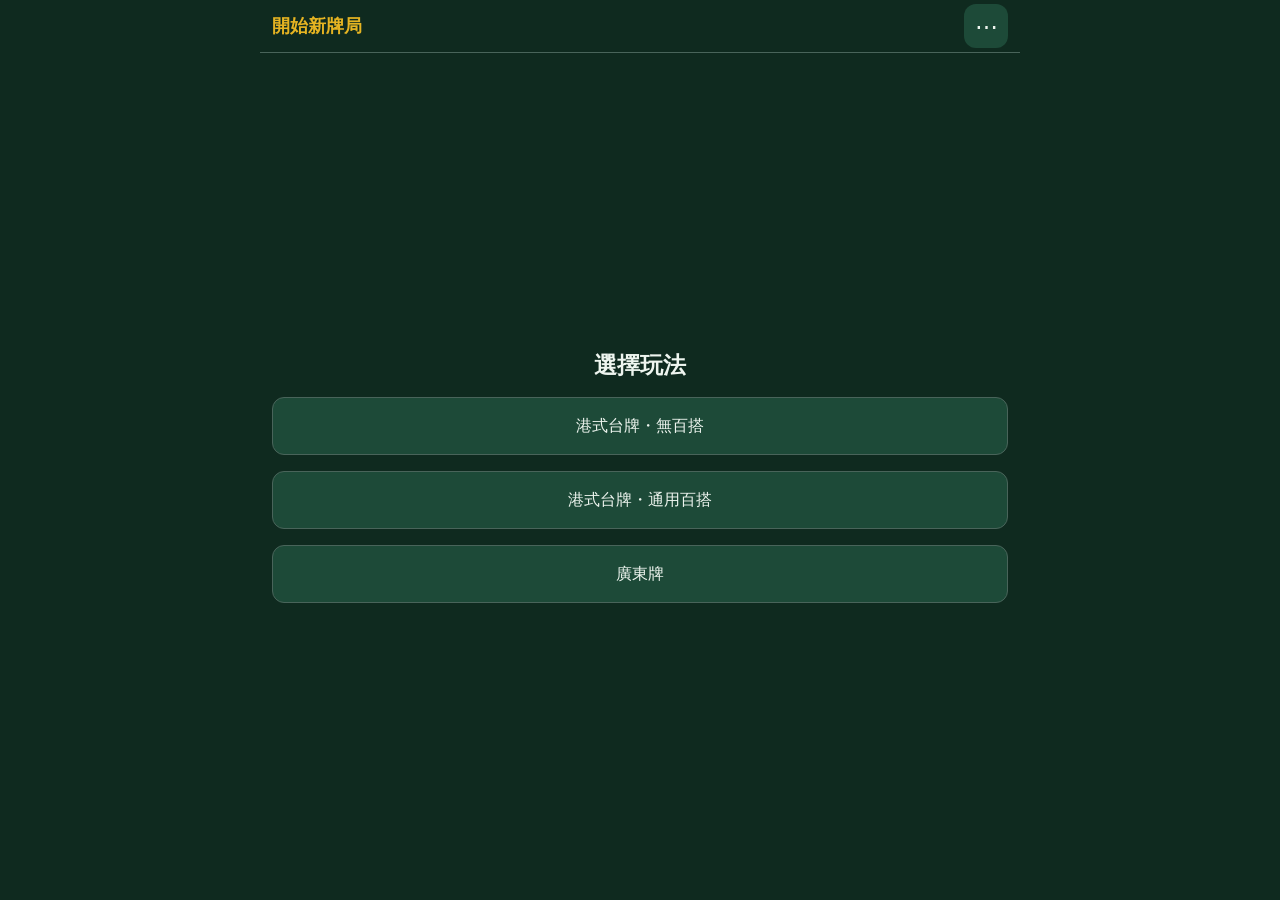
==== mockup.html @ 0c6d35fb "Add files via upload" ====
<!doctype html>
<html lang="zh-Hant">
<head>
  <meta charset="utf-8">
  <meta name="viewport" content="width=device-width, initial-scale=1, viewport-fit=cover">
  <meta name="theme-color" content="#0f2a1f">
  <title>麻雀計番</title>
  <link rel="stylesheet" href="mockup.css?v=2.0.11">
  <script defer src="mj-core.js"></script>
  <script defer src="engine.js"></script>
  <script defer src="engine2.js"></script>
  <script defer src="engine4.js"></script>
  <script defer src="engine_hk.js"></script>
  <script defer src="engine_wild.js"></script>
  <script defer src="mockup.js?v=2.0.11"></script>
  <link rel="manifest" href="manifest.json?v=2.0.11">
  <link rel="apple-touch-icon" href="icon-192.png?v=2">
  <meta name="apple-mobile-web-app-title" content="麻雀計番">
  <meta name="apple-mobile-web-app-capable" content="yes">
  <meta name="apple-mobile-web-app-status-bar-style" content="black-translucent">
</head>
<body>
  <div id="app"></div>
  <div id="toast" role="status" aria-live="polite"></div>
  <noscript>請啟用 JavaScript 以使用麻雀計番。</noscript>
</body>
</html>
---- mockup.css ----
@charset "UTF-8";
/* 2.0-test.4: fixed frame, compact table editor, original all-suits tile entry. */
:root{color-scheme:dark;background-color:#0f2a1f;--bg:#0f2a1f;--card:#16382b;--card2:#102a20;--btn:#1d4a38;--btn2:#29513f;--bd:#42614e;--acc:#e6b422;--onacc:#201b0a;--nav:#081b13;--positive:#83db98;--negative:#ff9095;--safe-top:env(safe-area-inset-top,0px);--safe-bottom:env(safe-area-inset-bottom,0px);--header-h:calc(52px + var(--safe-top));--bottom-nav-h:calc(52px + max(16px,var(--safe-bottom)));--ui-gap:8px;font-family:-apple-system,BlinkMacSystemFont,"PingFang TC","Microsoft JhengHei",sans-serif;font-size:16px}
*{box-sizing:border-box}html,body{margin:0;width:100%;height:100dvh;background:var(--bg);color:#eef5ef}body{overflow:hidden;overscroll-behavior:none}button,input,select,textarea{font:inherit}button{min-height:44px;min-width:44px;padding:8px 12px;border:1px solid var(--bd);border-radius:12px;background:var(--btn);color:inherit;line-height:1.25;touch-action:manipulation;cursor:pointer}button.primary,button.on{background:var(--acc)!important;color:var(--onacc)!important;border-color:var(--acc)!important;font-weight:700}button.danger{color:var(--negative);border-color:#87504d}button:disabled{opacity:.35;cursor:default}button:focus-visible,input:focus-visible,select:focus-visible{outline:2px solid var(--acc);outline-offset:2px}input:not([type=checkbox]):not([type=radio]),select,textarea{width:100%;min-width:0;min-height:44px;padding:8px;border:1px solid var(--bd);border-radius:9px;background:var(--card2);color:inherit;font-size:16px}input[type=checkbox],input[type=radio]{width:22px;height:22px;accent-color:var(--acc);flex:none}label{display:flex;flex-direction:column;gap:5px;font-size:14px;min-width:0}h1,h2,h3,p{margin:0}h1{font-size:20px}h2{font-size:23px}h3{font-size:18px}p{line-height:1.35}small,.hint{color:#adc4b5;font-size:12px;line-height:1.35}a{color:var(--acc)}[hidden]{display:none!important}.pos,.positive{color:var(--positive)}.neg,.negative{color:var(--negative)}.warn{padding:8px;border-radius:9px;background:#4e2126;color:#ffccd0}.card,.note{padding:9px;border:1px solid var(--bd);border-radius:12px;background:var(--card);margin:0}.grid2{display:grid;grid-template-columns:repeat(2,minmax(0,1fr));gap:8px}.grid2>*{min-width:0}.btnrow{display:flex;gap:8px;flex-wrap:wrap;margin:0}.btnrow>button{flex:1;min-width:0}.seg{display:flex;gap:8px}.seg button{flex:1;min-width:0}.row,.tiles{display:flex;flex-wrap:wrap;gap:3px}.tr{padding:9px;background:var(--card);border-radius:10px;margin:4px 0;font-size:14px}.tr button{font-size:13px}.status{padding:8px;font-size:14px;color:var(--acc)}.prev{display:grid;grid-template-columns:repeat(4,minmax(0,1fr));gap:3px;padding:9px 4px;background:var(--card2);border-radius:12px}.prev>div{text-align:center;min-width:0}.prev small{display:block;overflow-wrap:anywhere;font-size:11px}.prev b{font-size:23px;line-height:1.2}.fan{display:flex;align-items:center;justify-content:space-between;gap:8px;padding:7px 3px;border-bottom:1px solid var(--bd);min-height:42px}.fan label{display:flex;flex-direction:row;align-items:center;gap:6px;min-width:0;font-size:14px;overflow-wrap:anywhere}.fan b,.fan span{color:var(--acc);font-weight:700;flex:none}.flowers{display:grid;grid-template-columns:repeat(4,minmax(0,1fr));gap:6px}.flags label{flex-direction:row;align-items:center}.total{text-align:center;font-size:17px;line-height:1.3;padding:6px}.total b{font-size:26px}
/* Header and action footer are siblings of the replaceable content. */
.u-shell{width:100%;height:100vh;height:100dvh;max-width:760px;margin:auto;padding-top:var(--safe-top);padding-bottom:var(--safe-bottom);display:grid;grid-template-rows:auto minmax(0,1fr) auto;overflow:hidden}.u-header{min-height:52px;display:flex;align-items:center;gap:8px;padding:4px 12px;border-bottom:1px solid var(--bd);background:var(--bg);z-index:10}.u-header h3{flex:1;min-width:0;margin:0;overflow-wrap:anywhere}.u-header button{min-width:44px;min-height:44px;background:transparent!important;border:0;font-size:23px;padding:0}.u-content{min-height:0;min-width:0;padding:12px;overflow:hidden;display:flex;flex-direction:column;gap:var(--ui-gap)}.u-content>*{flex-shrink:0}.u-body{flex:1!important;min-height:0;min-width:0;overflow:hidden;display:flex;flex-direction:column;gap:8px}.u-footer{min-width:0;padding:8px 12px;border-top:1px solid var(--bd);background:var(--bg);z-index:10;display:flex;flex-direction:column;gap:7px}.u-footer:empty{display:none}.u-footer>.btnrow{flex-wrap:nowrap}.u-footer .btnrow>button{min-height:48px;font-size:16px}.u-footer .btnrow>button.primary{flex:1.4}.u-pager{display:flex;align-items:center;justify-content:center;gap:10px;min-height:40px;margin:0;flex:none}.u-pager button{min-height:38px;padding:5px 12px}.u-pager small{min-width:64px;text-align:center}.u-pager-slot{height:42px;flex:none;display:flex;align-items:center;justify-content:center}.u-pager-slot.empty{visibility:hidden}.u-record-pager{display:flex;align-items:center;justify-content:center;gap:8px;min-height:42px}.u-actions{margin-top:auto;flex:none;padding-top:8px;min-height:56px}.u-fixed-list{min-height:0;flex:1;display:grid;grid-template-rows:repeat(var(--list-rows,4),minmax(0,1fr));gap:0;align-content:start}.u-fixed-list>.empty-row{visibility:hidden;pointer-events:none}.u-nav,.z-nav,.v2-nav{display:none!important}
/* Primary screens and overlays. */
.u-center{margin:auto 0;display:flex;flex-direction:column;gap:16px}.u-center h2{text-align:center}.u-center button{min-height:58px}.u-stack{display:flex;flex-direction:column;gap:8px}.u-stack>button{min-height:48px}.u-menu button{min-height:64px}.u-caption{font-size:14px;color:#adc4b5;line-height:1.35}.u-board{flex:1!important;min-height:180px;display:grid;grid-template-columns:repeat(3,minmax(0,1fr));grid-template-rows:repeat(3,minmax(0,1fr));gap:6px}.u-seat{display:flex;flex-direction:column;align-items:center;justify-content:center;gap:3px;min-width:0;min-height:0;padding:5px;background:var(--card)!important;text-decoration:none}.u-seat span{overflow-wrap:anywhere}.u-seat b{font-size:25px}.u-seat.dealer{border:2px solid var(--acc)}.u-avatar{font-size:28px;line-height:1.1}.u-middle{display:flex;align-items:center;justify-content:center;flex-direction:column;gap:8px;color:var(--acc);font-size:13px;text-align:center}.u-winners{display:grid;grid-template-columns:repeat(2,minmax(0,1fr));gap:10px}.u-winners button{min-height:88px;display:flex;flex-direction:column;align-items:center;justify-content:center;gap:6px}.u-flow{display:flex;flex-direction:column;gap:12px;flex:1!important;min-height:0}.u-flow .seg button{min-height:68px}.u-review-tabs{display:grid;grid-template-columns:repeat(4,minmax(0,1fr));gap:6px}.u-review-tabs button{min-width:0;font-size:14px;padding:8px 2px}.u-total{text-align:center;font-size:16px;line-height:1.3;padding:6px}.u-total b{font-size:25px;color:var(--acc)}.u-total small{display:block;margin-top:3px}.u-money{display:flex;align-items:center;justify-content:space-between;gap:8px;font-size:14px}.u-money>span{min-width:0;overflow-wrap:anywhere}.u-player{display:flex;align-items:center;justify-content:space-between;gap:8px;padding:7px;border-radius:12px;border:1px solid var(--bd);background:var(--card)}.u-check{display:flex;flex-direction:row;align-items:center;justify-content:space-between;gap:10px;padding:4px}.u-backdrop{position:fixed;inset:0;z-index:80;display:flex;align-items:center;justify-content:center;background:#000b;padding:12px}.u-dialog{width:100%;max-width:550px;max-height:calc(100dvh - var(--safe-top) - var(--safe-bottom) - 24px);display:grid;grid-template-rows:auto minmax(0,1fr) auto;border-radius:18px;border:1px solid var(--bd);background:var(--card);overflow:hidden}.u-dialog header{display:flex;align-items:center;justify-content:space-between;gap:8px;padding:10px 12px;border-bottom:1px solid var(--bd)}.u-dialog header h3{margin:0}.u-dialog header button{font-size:25px}.u-dialog-body{padding:12px;display:flex;flex-direction:column;gap:8px;min-height:0;overflow:auto}.u-dialog footer{display:flex;align-items:center;justify-content:center;gap:8px;flex-wrap:wrap;padding:10px;border-top:1px solid var(--bd)}.u-dialog footer button{flex:1}.u-group{display:flex;flex-direction:column;align-items:center;justify-content:center;gap:7px;padding:8px 3px}.u-minirow{display:flex;justify-content:center;gap:2px}.u-minirow .mt{width:28px!important;height:39px!important;min-width:0!important;min-height:0!important;flex:none}.u-minirow .mt b{font-size:17px}.u-minirow .mt i{font-size:10px}
/* Compact 2-column table editor; 3 columns on wider screens. */
.u-table-toolbar{display:grid;grid-template-columns:minmax(0,1fr);align-items:end;gap:6px}.u-table-toolbar label{font-size:12px}.u-table-search{min-height:38px!important;padding:6px 8px!important}.u-table-keyboard-tools{display:none;flex:none}.table-keyboard-open .u-table-keyboard-tools{display:flex}.u-table-keyboard-tools button{width:100%;min-height:40px}.u-table-name{font-size:16px!important}.u-table-fields{display:grid;grid-template-columns:repeat(2,minmax(0,1fr));grid-auto-rows:minmax(56px,auto);gap:6px;align-content:stretch;min-height:0;overflow:hidden}.u-rule{min-width:0;display:flex;flex-direction:column;justify-content:flex-start;gap:4px;padding:6px 7px;border:1px solid var(--bd);border-radius:9px;background:var(--card)}.u-rule>span{font-size:12px;line-height:1.2;overflow-wrap:anywhere}.u-rule>div{min-width:0;display:flex;align-items:center;justify-content:flex-end;gap:5px}.u-rule .grid2{display:grid;grid-template-columns:repeat(2,minmax(0,1fr));gap:5px;width:100%}.u-rule label{display:flex;flex-direction:row;align-items:center;justify-content:flex-end;gap:3px;font-size:11px;min-width:0}.u-rule input[type=number]{width:66px;max-width:100%;height:34px;min-height:34px;padding:4px 5px;border-radius:6px;text-align:center;font-size:16px!important}.u-rule .grid2 input[type=number]{width:100%;min-width:0}.u-rule-empty{visibility:hidden;pointer-events:none}.u-table-caption{font-size:12px;color:#adc4b5}.u-table-actions{display:flex;gap:6px}.u-table-actions button{flex:1;min-height:38px;font-size:13px;padding:6px}.u-table-screen .u-table-name{min-height:38px!important;padding:6px!important}.u-table-screen{display:flex;flex-direction:column;gap:7px;min-height:0;flex:1}.u-table-screen>.u-table-fields{flex:1}.u-table-screen .u-pager{flex:none}.u-empty-message{padding:12px;border-radius:9px;background:var(--card);font-size:14px}
/* Familiar single-screen tile input. */
.mt{display:inline-flex;flex-direction:column;align-items:center;justify-content:center;width:32px;height:44px;padding:0!important;background:#f7f3e3!important;color:#222;border:1px solid #bbb!important;border-bottom:4px solid #2f8f57!important;border-radius:5px;line-height:1;font-weight:700;box-shadow:0 1px 3px #0007;font-family:inherit}.mt b{font-size:19px}.mt i{font-style:normal;font-size:12px;margin-top:2px}.mt.s0{color:#a0201a}.mt.s1{color:#1c4fa0}.mt.s2{color:#1a7a3a}.mt.hon b{font-size:24px}.mt.h4{color:#c0281f}.mt.h5{color:#1a7a3a}.mt.h6 b{width:18px;height:28px;border:2px solid #2a4a8a;border-radius:3px;color:transparent}.mt.back{background:#1a7a3a!important;border-color:#0f5a2a!important}.mt.back b,.mt.back i{visibility:hidden}.mt.mark{outline:3px solid var(--acc);outline-offset:-3px}.mt.mk2{background:#cfe9d6!important}.u-editor{position:fixed!important;inset:0;z-index:30;width:100%;height:var(--editor-height,100dvh)!important;display:grid;grid-template-rows:auto auto auto minmax(0,1fr) auto;background:var(--bg);padding-bottom:var(--safe-bottom);overflow:hidden}.u-editor .editor-head{min-height:44px;display:flex;align-items:center;justify-content:space-between;gap:8px;padding:3px 10px;border-bottom:1px solid var(--bd)}.u-editor .editor-head span{flex:1;min-width:0;font-size:15px}.u-editor .editor-head button{min-width:44px!important;background:transparent;border:0;font-size:22px;padding:0}.u-steps{display:grid;grid-template-columns:repeat(5,minmax(0,1fr));gap:3px;padding:4px 10px}.u-steps button{min-width:0;min-height:40px;font-size:12px;border:0;border-radius:0;background:transparent!important;color:#b9cbbd!important;white-space:nowrap;padding:5px 0}.u-steps button.current{border-bottom:3px solid var(--acc);font-weight:700;color:#fff!important}.u-instruction{padding:2px 12px;font-size:12px;line-height:1.35;min-height:20px;color:#adc4b5}.u-editor .editor-main{min-height:0;padding:4px 12px;display:flex;flex-direction:column;gap:6px;overflow:hidden}.u-editor .editor-stats{height:20px;line-height:20px;font-size:12px;flex:none}.u-editor .editor-live{position:static;flex:none;font-size:14px;padding:5px 8px;margin:0;min-height:30px;border:1px solid var(--bd);border-radius:10px;text-align:center;background:var(--card)}.editor-live.good{background:#14502d!important}.editor-live.bad{background:#6a1d24!important}.u-editor .editor-pile{height:var(--pile-frame-h,192px);display:flex;flex:none;align-items:center;justify-content:center;overflow:visible;margin:0 auto;padding:0 4px;max-width:680px;width:100%}.u-editor .editor-grid{display:grid!important;grid-template-columns:repeat(var(--pile-cols,6),var(--tile-w,44px));grid-auto-rows:var(--tile-h,58px);justify-content:center;gap:6px}.u-editor .editor-grid>.mt,.u-editor .editor-grid>.tile-slot{width:var(--tile-w,44px)!important;height:var(--tile-h,58px)!important;min-width:0!important;min-height:0!important;margin:0!important;transform:none!important;position:relative}.u-editor .editor-grid>.mt b{font-size:var(--face-size,22px)}.u-editor .editor-grid>.mt i{font-size:var(--suit-size,11px)}.tile-slot{border:1px dashed var(--bd);border-radius:5px;opacity:.24}.tile-badge{position:absolute;top:-5px;right:-3px;font-size:10px;font-style:normal;line-height:1;padding:3px 4px;background:var(--acc);color:var(--onacc);border-radius:8px;pointer-events:none;z-index:2}.u-editor .editor-tools{display:flex!important;flex:none;gap:6px;height:34px}.u-editor .editor-tools button{flex:1;min-height:34px;min-width:0;font-size:13px;padding:4px 2px}.u-editor .editor-panel{flex:1;min-height:0;overflow:hidden;display:flex;flex-direction:column;align-items:center;justify-content:center;gap:6px}.u-editor .editor-panel>.pal{width:100%;max-width:650px;margin:2px 0;display:flex;flex-direction:column;gap:6px}.u-editor .pal>.row{display:grid!important;grid-template-columns:repeat(9,minmax(0,1fr));gap:4px;margin:0}.u-editor .pal>.row>.t{width:100%;min-width:0!important;height:44px;min-height:44px!important;padding:3px 0!important;margin:0!important;font-size:14px}.u-editor .editor-footer{padding:6px 10px 10px;border-top:1px solid var(--bd);background:var(--bg)}.u-editor .editor-finish{display:flex;gap:8px}.u-editor .editor-finish button{flex:1;min-height:48px;font-size:17px}.u-editor .editor-finish .primary{flex:2}.u-editor.editor-compact .u-steps button{min-height:36px}.u-editor.editor-compact .editor-head{min-height:40px}.u-editor.editor-compact .pal>.row>.t{height:40px;min-height:40px!important;font-size:13px}.u-editor.editor-compact .editor-finish button{min-height:44px}.u-flags{width:100%;max-width:650px}.u-flags label{flex-direction:row;align-items:center;background:var(--card);padding:8px;border-radius:9px}.u-editor .editor-menqing button{min-height:48px!important;min-width:90px!important;font-size:18px!important}.editor-group-actions,.editor-menqing,.editor-kong-choices{display:flex;flex-wrap:wrap;gap:6px;align-items:center;justify-content:center}.editor-meld-groups{display:flex;flex-wrap:wrap;gap:4px}.mg{display:inline-flex;flex-direction:column;align-items:center;gap:3px;padding:5px;border-radius:8px;background:var(--btn2)}.mg small{display:flex;gap:5px}.quickpanel{width:100%}.quickpanel .qrow{display:flex;align-items:center;justify-content:space-between;gap:8px;padding:7px 0}.qstep{display:flex;align-items:center;gap:8px}.qstep button{min-width:40px;padding:4px}.payrow{display:grid;gap:6px}.payrow>button{display:flex;flex-direction:column;align-items:center;justify-content:center;min-width:0;padding:9px 4px}.payrow .pl{display:flex;align-items:center;gap:5px;min-width:0}.payrow .em{font-size:24px;flex:none}.payrow .nm{min-width:0;overflow-wrap:anywhere;font-size:14px}.modal{position:fixed;inset:0;z-index:85!important;display:flex;align-items:center;justify-content:center;background:#000c;padding:12px;overflow:auto}.mbox{width:100%;max-width:480px}.editbox{background:var(--card);color:#eef5ef;border:1px solid var(--bd);border-radius:16px;padding:12px;max-height:90dvh;overflow:auto}.editbox .edl{display:flex;flex-direction:column;margin:7px 0}.editbox .prev{grid-template-columns:repeat(2,minmax(0,1fr))}#shareCard{max-width:100%;overflow:hidden}#shareCard .mt{min-width:0!important;min-height:0!important}.stl .mt{width:22px;height:31px;border-bottom-width:3px!important}.stl .mt b{font-size:14px}.stl .mt i{font-size:9px}#toast{position:fixed;top:calc(var(--safe-top) + 54px);left:12px;right:12px;max-width:550px;margin:auto;z-index:100;background:var(--card);border:1px solid var(--bd);color:#fff;border-radius:10px;padding:10px;display:none;pointer-events:none;font-size:14px}#toast.show{display:block}.large-font{font-size:18px}.seat,.seat *{text-decoration:none!important}.overbox{outline:2px solid var(--negative)!important;animation:u-shake .15s linear 2}.lockhi{outline:3px solid var(--acc)!important}.pick{position:relative;display:flex;align-items:center;gap:8px;padding:8px;border:1px solid var(--bd);border-radius:10px}.pick input[type=color]{position:absolute;inset:0;opacity:0;width:100%;height:100%;cursor:pointer}.pick .chip{width:30px;height:30px;border:1px solid #aaa;border-radius:7px}.pick .hexv{flex:1}.pick .pbtn{padding:6px;border:1px solid var(--bd);border-radius:7px}table{border-collapse:collapse;width:100%;font-size:13px}td,th{padding:5px;border-bottom:1px solid var(--bd)}@keyframes u-shake{25%{transform:translateX(-3px)}75%{transform:translateX(3px)}}
@media(min-width:520px){.u-table-fields{grid-template-columns:repeat(3,minmax(0,1fr))}}
@media(max-height:700px){:root{--ui-gap:6px}.u-header{min-height:46px}.u-content{padding:8px}.u-footer{padding:6px 8px;gap:4px}.u-footer .btnrow>button{min-height:44px;font-size:15px}.u-seat .u-avatar{font-size:23px}.u-seat b{font-size:22px}.u-winners button{min-height:76px}.u-flow{gap:8px}.u-dialog-body{padding:9px}.card{padding:8px}.u-total b{font-size:23px}.u-menu button{min-height:54px}.u-rule{padding:4px 6px}.u-table-fields{gap:5px;grid-auto-rows:minmax(52px,auto)}.u-table-toolbar{gap:5px}}
@media(prefers-reduced-motion:reduce){*,*::before,*::after{animation:none!important;transition:none!important;scroll-behavior:auto!important}}
.u-shell{grid-template-rows:auto minmax(0,1fr) auto}
.u-shell.has-nav{padding-bottom:var(--bottom-nav-h)}
.u-main-nav{position:fixed;left:0;right:0;bottom:0;height:var(--bottom-nav-h);display:flex;gap:6px;padding:5px 12px max(16px,var(--safe-bottom));border-top:1px solid var(--bd);background:var(--nav);z-index:10}
.u-main-nav button{flex:1;min-width:0;min-height:42px;padding:6px 4px;font-size:14px}
.u-payment-prompt{display:flex;align-items:center;justify-content:space-between;gap:8px;padding:9px;border:1px solid var(--acc);border-radius:10px;background:var(--card)}
.u-payment-prompt span{font-size:13px;line-height:1.35}
.u-payment-prompt button{flex:none;min-height:42px;padding:6px 10px}
@media(max-height:700px){:root{--bottom-nav-h:calc(48px + max(12px,var(--safe-bottom)))}.u-main-nav{padding:3px 8px max(12px,var(--safe-bottom))}.u-main-nav button{min-height:38px}.u-payment-prompt{padding:6px}.u-payment-prompt button{min-height:38px}}
#app{position:relative;width:100%;height:100%;min-height:100%;overflow:hidden}
.u-shell{height:100%}
.u-rule:not(:has(.grid2)){display:grid;grid-template-columns:minmax(0,1fr) minmax(64px,76px);align-items:center;gap:4px;padding:5px 7px}
.u-rule:not(:has(.grid2))>span{min-height:0!important;line-height:1.25}
.u-rule:not(:has(.grid2))>div{justify-content:flex-end}
.u-rule:not(:has(.grid2)) label{width:100%}
.u-rule:not(:has(.grid2)) input[type=number]{width:100%!important}
.u-rule:has(.grid2){gap:2px;padding:5px 7px}
.u-rule:has(.grid2)>span{min-height:22px!important}
.u-rule:has(.grid2) input[type=number]{height:30px;min-height:30px}
.u-shell>.u-footer{grid-row:3}
.u-image-review{flex:1;min-width:0;min-height:0;overflow:auto;overscroll-behavior:contain}
.u-image-review #shareCard{width:100%;margin:0 auto 8px!important;padding:clamp(8px,2.5vw,14px) 8px!important}
.u-image-review .hint{display:block;padding:0 2px}
.u-editor.editor-special .editor-live,.u-editor.editor-special .editor-pile,.u-editor.editor-special .editor-tools{display:none!important}
.u-editor.editor-special .editor-panel{justify-content:flex-start;align-items:stretch;overflow:auto}
.u-editor.editor-special .u-flags{max-width:760px;flex:1;min-height:0;margin:0 auto;grid-template-rows:repeat(var(--flag-rows),minmax(44px,1fr));align-content:stretch}
.u-editor.editor-special .editor-flags label{min-height:44px}
.u-flags-count{width:100%;max-width:760px;margin:0 auto;font-size:13px;font-weight:600;color:var(--acc)}
@media(max-width:420px){.u-image-review #shareCard{padding:8px 5px!important}.u-image-review #shareCard .u-share-set{padding:5px 1px 4px!important}.u-image-review #shareCard .u-share-set>div:first-child{padding:2px 0 5px!important}}
.u-image-review #shareCard{padding:6px 6px 5px!important;margin:0 auto 4px!important}
.u-image-review #shareCard>div:first-child{font-size:11px!important;line-height:1.2;margin-bottom:3px!important}
.u-image-review #shareCard>div:nth-of-type(2){gap:4px!important;margin-top:2px!important}
.u-image-review #shareCard>div:nth-of-type(2)>div{gap:3px!important}
.u-image-review #shareCard>div:nth-of-type(2)>div>small{font-size:9px!important}
.u-image-review #shareCard .u-share-set{gap:2px!important;padding:3px 1px 2px!important}
.u-image-review #shareCard .u-share-set>div:first-child{padding:1px 0 3px!important}
.u-image-review #shareCard .u-share-set .mt{width:min(28px,calc((100cqw - 6px)/var(--group-cols)))!important}
.u-image-review #shareCard .u-share-set .mt b{font-size:clamp(9px,20cqw,14px)!important}
.u-image-review #shareCard .u-share-set .mt i{font-size:9px!important}
.u-image-review #shareCard>div[style*="font-size:36px"]{font-size:27px!important;line-height:1!important}
.u-image-review #shareCard>div[style*="font-size:13px"]:not(:first-child){margin-top:4px!important;font-size:11px!important}
.u-image-review #shareCard>div[style*="font-size:11px"]{font-size:9px!important;margin-top:3px!important}
.u-image-review #shareCard>div[style*="font-size:12px"]{font-size:10px!important;margin-top:2px!important}
.u-image-review #shareCard>div[style*="flex-wrap:wrap"][style*="font-size:clamp"]{font-size:clamp(9px,2.4vw,11px)!important;line-height:1.2!important;margin-top:3px!important}
.u-image-review #shareCard .u-share-set>small{font-size:9px!important}
#shareCard .u-share-groups{grid-template-columns:repeat(3,minmax(0,1fr))}
#shareCard .u-share-label{font-size:8px!important;white-space:nowrap}
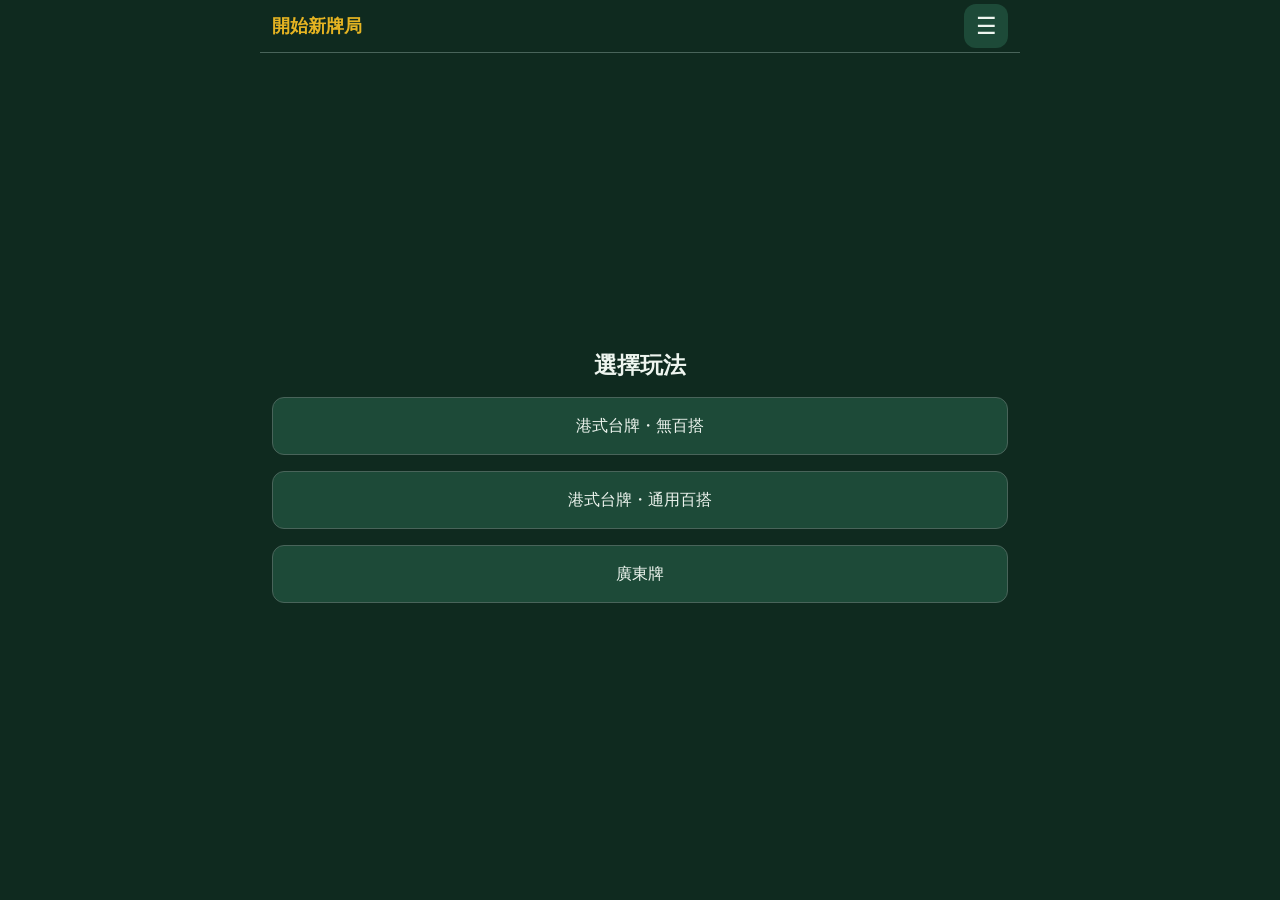
==== commit 91ca88af: "Add files via upload" ====
--- a/mockup.html
+++ b/mockup.html
@@ -5,19 +5,14 @@
   <meta name="viewport" content="width=device-width, initial-scale=1, viewport-fit=cover">
   <meta name="theme-color" content="#0f2a1f">
   <title>麻雀計番</title>
-  <link rel="stylesheet" href="mockup.css?v=2.0.11">
+  <link rel="stylesheet" href="mockup.css?v=2.0.0-test.4">
   <script defer src="mj-core.js"></script>
   <script defer src="engine.js"></script>
   <script defer src="engine2.js"></script>
   <script defer src="engine4.js"></script>
   <script defer src="engine_hk.js"></script>
   <script defer src="engine_wild.js"></script>
-  <script defer src="mockup.js?v=2.0.11"></script>
-  <link rel="manifest" href="manifest.json?v=2.0.11">
-  <link rel="apple-touch-icon" href="icon-192.png?v=2">
-  <meta name="apple-mobile-web-app-title" content="麻雀計番">
-  <meta name="apple-mobile-web-app-capable" content="yes">
-  <meta name="apple-mobile-web-app-status-bar-style" content="black-translucent">
+  <script defer src="mockup.js?v=2.0.0-test.4"></script>
 </head>
 <body>
   <div id="app"></div>
--- a/mockup.css
+++ b/mockup.css
@@ -1,61 +1,15 @@
 @charset "UTF-8";
 /* 2.0-test.4: fixed frame, compact table editor, original all-suits tile entry. */
-:root{color-scheme:dark;background-color:#0f2a1f;--bg:#0f2a1f;--card:#16382b;--card2:#102a20;--btn:#1d4a38;--btn2:#29513f;--bd:#42614e;--acc:#e6b422;--onacc:#201b0a;--nav:#081b13;--positive:#83db98;--negative:#ff9095;--safe-top:env(safe-area-inset-top,0px);--safe-bottom:env(safe-area-inset-bottom,0px);--header-h:calc(52px + var(--safe-top));--bottom-nav-h:calc(52px + max(16px,var(--safe-bottom)));--ui-gap:8px;font-family:-apple-system,BlinkMacSystemFont,"PingFang TC","Microsoft JhengHei",sans-serif;font-size:16px}
-*{box-sizing:border-box}html,body{margin:0;width:100%;height:100dvh;background:var(--bg);color:#eef5ef}body{overflow:hidden;overscroll-behavior:none}button,input,select,textarea{font:inherit}button{min-height:44px;min-width:44px;padding:8px 12px;border:1px solid var(--bd);border-radius:12px;background:var(--btn);color:inherit;line-height:1.25;touch-action:manipulation;cursor:pointer}button.primary,button.on{background:var(--acc)!important;color:var(--onacc)!important;border-color:var(--acc)!important;font-weight:700}button.danger{color:var(--negative);border-color:#87504d}button:disabled{opacity:.35;cursor:default}button:focus-visible,input:focus-visible,select:focus-visible{outline:2px solid var(--acc);outline-offset:2px}input:not([type=checkbox]):not([type=radio]),select,textarea{width:100%;min-width:0;min-height:44px;padding:8px;border:1px solid var(--bd);border-radius:9px;background:var(--card2);color:inherit;font-size:16px}input[type=checkbox],input[type=radio]{width:22px;height:22px;accent-color:var(--acc);flex:none}label{display:flex;flex-direction:column;gap:5px;font-size:14px;min-width:0}h1,h2,h3,p{margin:0}h1{font-size:20px}h2{font-size:23px}h3{font-size:18px}p{line-height:1.35}small,.hint{color:#adc4b5;font-size:12px;line-height:1.35}a{color:var(--acc)}[hidden]{display:none!important}.pos,.positive{color:var(--positive)}.neg,.negative{color:var(--negative)}.warn{padding:8px;border-radius:9px;background:#4e2126;color:#ffccd0}.card,.note{padding:9px;border:1px solid var(--bd);border-radius:12px;background:var(--card);margin:0}.grid2{display:grid;grid-template-columns:repeat(2,minmax(0,1fr));gap:8px}.grid2>*{min-width:0}.btnrow{display:flex;gap:8px;flex-wrap:wrap;margin:0}.btnrow>button{flex:1;min-width:0}.seg{display:flex;gap:8px}.seg button{flex:1;min-width:0}.row,.tiles{display:flex;flex-wrap:wrap;gap:3px}.tr{padding:9px;background:var(--card);border-radius:10px;margin:4px 0;font-size:14px}.tr button{font-size:13px}.status{padding:8px;font-size:14px;color:var(--acc)}.prev{display:grid;grid-template-columns:repeat(4,minmax(0,1fr));gap:3px;padding:9px 4px;background:var(--card2);border-radius:12px}.prev>div{text-align:center;min-width:0}.prev small{display:block;overflow-wrap:anywhere;font-size:11px}.prev b{font-size:23px;line-height:1.2}.fan{display:flex;align-items:center;justify-content:space-between;gap:8px;padding:7px 3px;border-bottom:1px solid var(--bd);min-height:42px}.fan label{display:flex;flex-direction:row;align-items:center;gap:6px;min-width:0;font-size:14px;overflow-wrap:anywhere}.fan b,.fan span{color:var(--acc);font-weight:700;flex:none}.flowers{display:grid;grid-template-columns:repeat(4,minmax(0,1fr));gap:6px}.flags label{flex-direction:row;align-items:center}.total{text-align:center;font-size:17px;line-height:1.3;padding:6px}.total b{font-size:26px}
+:root{color-scheme:dark;--bg:#0f2a1f;--card:#16382b;--card2:#102a20;--btn:#1d4a38;--btn2:#29513f;--bd:#42614e;--acc:#e6b422;--onacc:#201b0a;--nav:#081b13;--positive:#83db98;--negative:#ff9095;--safe-top:env(safe-area-inset-top,0px);--safe-bottom:env(safe-area-inset-bottom,0px);--ui-gap:8px;font-family:-apple-system,BlinkMacSystemFont,"PingFang TC","Microsoft JhengHei",sans-serif;font-size:16px}
+*{box-sizing:border-box}html,body{margin:0;width:100%;height:100%;background:var(--bg);color:#eef5ef}body{overflow:hidden;overscroll-behavior:none}button,input,select,textarea{font:inherit}button{min-height:44px;min-width:44px;padding:8px 12px;border:1px solid var(--bd);border-radius:12px;background:var(--btn);color:inherit;line-height:1.25;touch-action:manipulation;cursor:pointer}button.primary,button.on{background:var(--acc)!important;color:var(--onacc)!important;border-color:var(--acc)!important;font-weight:700}button.danger{color:var(--negative);border-color:#87504d}button:disabled{opacity:.35;cursor:default}button:focus-visible,input:focus-visible,select:focus-visible{outline:2px solid var(--acc);outline-offset:2px}input:not([type=checkbox]):not([type=radio]),select,textarea{width:100%;min-width:0;min-height:44px;padding:8px;border:1px solid var(--bd);border-radius:9px;background:var(--card2);color:inherit;font-size:16px}input[type=checkbox],input[type=radio]{width:22px;height:22px;accent-color:var(--acc);flex:none}label{display:flex;flex-direction:column;gap:5px;font-size:14px;min-width:0}h1,h2,h3,p{margin:0}h1{font-size:20px}h2{font-size:23px}h3{font-size:18px}p{line-height:1.35}small,.hint{color:#adc4b5;font-size:12px;line-height:1.35}a{color:var(--acc)}[hidden]{display:none!important}.pos,.positive{color:var(--positive)}.neg,.negative{color:var(--negative)}.warn{padding:8px;border-radius:9px;background:#4e2126;color:#ffccd0}.card,.note{padding:9px;border:1px solid var(--bd);border-radius:12px;background:var(--card);margin:0}.grid2{display:grid;grid-template-columns:repeat(2,minmax(0,1fr));gap:8px}.grid2>*{min-width:0}.btnrow{display:flex;gap:8px;flex-wrap:wrap;margin:0}.btnrow>button{flex:1;min-width:0}.seg{display:flex;gap:8px}.seg button{flex:1;min-width:0}.row,.tiles{display:flex;flex-wrap:wrap;gap:3px}.tr{padding:9px;background:var(--card);border-radius:10px;margin:4px 0;font-size:14px}.tr button{font-size:13px}.status{padding:8px;font-size:14px;color:var(--acc)}.prev{display:grid;grid-template-columns:repeat(4,minmax(0,1fr));gap:3px;padding:9px 4px;background:var(--card2);border-radius:12px}.prev>div{text-align:center;min-width:0}.prev small{display:block;overflow-wrap:anywhere;font-size:11px}.prev b{font-size:23px;line-height:1.2}.fan{display:flex;align-items:center;justify-content:space-between;gap:8px;padding:7px 3px;border-bottom:1px solid var(--bd);min-height:42px}.fan label{display:flex;flex-direction:row;align-items:center;gap:6px;min-width:0;font-size:14px;overflow-wrap:anywhere}.fan b,.fan span{color:var(--acc);font-weight:700;flex:none}.flowers{display:grid;grid-template-columns:repeat(4,minmax(0,1fr));gap:6px}.flags label{flex-direction:row;align-items:center}.total{text-align:center;font-size:17px;line-height:1.3;padding:6px}.total b{font-size:26px}
 /* Header and action footer are siblings of the replaceable content. */
 .u-shell{width:100%;height:100vh;height:100dvh;max-width:760px;margin:auto;padding-top:var(--safe-top);padding-bottom:var(--safe-bottom);display:grid;grid-template-rows:auto minmax(0,1fr) auto;overflow:hidden}.u-header{min-height:52px;display:flex;align-items:center;gap:8px;padding:4px 12px;border-bottom:1px solid var(--bd);background:var(--bg);z-index:10}.u-header h3{flex:1;min-width:0;margin:0;overflow-wrap:anywhere}.u-header button{min-width:44px;min-height:44px;background:transparent!important;border:0;font-size:23px;padding:0}.u-content{min-height:0;min-width:0;padding:12px;overflow:hidden;display:flex;flex-direction:column;gap:var(--ui-gap)}.u-content>*{flex-shrink:0}.u-body{flex:1!important;min-height:0;min-width:0;overflow:hidden;display:flex;flex-direction:column;gap:8px}.u-footer{min-width:0;padding:8px 12px;border-top:1px solid var(--bd);background:var(--bg);z-index:10;display:flex;flex-direction:column;gap:7px}.u-footer:empty{display:none}.u-footer>.btnrow{flex-wrap:nowrap}.u-footer .btnrow>button{min-height:48px;font-size:16px}.u-footer .btnrow>button.primary{flex:1.4}.u-pager{display:flex;align-items:center;justify-content:center;gap:10px;min-height:40px;margin:0;flex:none}.u-pager button{min-height:38px;padding:5px 12px}.u-pager small{min-width:64px;text-align:center}.u-pager-slot{height:42px;flex:none;display:flex;align-items:center;justify-content:center}.u-pager-slot.empty{visibility:hidden}.u-record-pager{display:flex;align-items:center;justify-content:center;gap:8px;min-height:42px}.u-actions{margin-top:auto;flex:none;padding-top:8px;min-height:56px}.u-fixed-list{min-height:0;flex:1;display:grid;grid-template-rows:repeat(var(--list-rows,4),minmax(0,1fr));gap:0;align-content:start}.u-fixed-list>.empty-row{visibility:hidden;pointer-events:none}.u-nav,.z-nav,.v2-nav{display:none!important}
 /* Primary screens and overlays. */
 .u-center{margin:auto 0;display:flex;flex-direction:column;gap:16px}.u-center h2{text-align:center}.u-center button{min-height:58px}.u-stack{display:flex;flex-direction:column;gap:8px}.u-stack>button{min-height:48px}.u-menu button{min-height:64px}.u-caption{font-size:14px;color:#adc4b5;line-height:1.35}.u-board{flex:1!important;min-height:180px;display:grid;grid-template-columns:repeat(3,minmax(0,1fr));grid-template-rows:repeat(3,minmax(0,1fr));gap:6px}.u-seat{display:flex;flex-direction:column;align-items:center;justify-content:center;gap:3px;min-width:0;min-height:0;padding:5px;background:var(--card)!important;text-decoration:none}.u-seat span{overflow-wrap:anywhere}.u-seat b{font-size:25px}.u-seat.dealer{border:2px solid var(--acc)}.u-avatar{font-size:28px;line-height:1.1}.u-middle{display:flex;align-items:center;justify-content:center;flex-direction:column;gap:8px;color:var(--acc);font-size:13px;text-align:center}.u-winners{display:grid;grid-template-columns:repeat(2,minmax(0,1fr));gap:10px}.u-winners button{min-height:88px;display:flex;flex-direction:column;align-items:center;justify-content:center;gap:6px}.u-flow{display:flex;flex-direction:column;gap:12px;flex:1!important;min-height:0}.u-flow .seg button{min-height:68px}.u-review-tabs{display:grid;grid-template-columns:repeat(4,minmax(0,1fr));gap:6px}.u-review-tabs button{min-width:0;font-size:14px;padding:8px 2px}.u-total{text-align:center;font-size:16px;line-height:1.3;padding:6px}.u-total b{font-size:25px;color:var(--acc)}.u-total small{display:block;margin-top:3px}.u-money{display:flex;align-items:center;justify-content:space-between;gap:8px;font-size:14px}.u-money>span{min-width:0;overflow-wrap:anywhere}.u-player{display:flex;align-items:center;justify-content:space-between;gap:8px;padding:7px;border-radius:12px;border:1px solid var(--bd);background:var(--card)}.u-check{display:flex;flex-direction:row;align-items:center;justify-content:space-between;gap:10px;padding:4px}.u-backdrop{position:fixed;inset:0;z-index:80;display:flex;align-items:center;justify-content:center;background:#000b;padding:12px}.u-dialog{width:100%;max-width:550px;max-height:calc(100dvh - var(--safe-top) - var(--safe-bottom) - 24px);display:grid;grid-template-rows:auto minmax(0,1fr) auto;border-radius:18px;border:1px solid var(--bd);background:var(--card);overflow:hidden}.u-dialog header{display:flex;align-items:center;justify-content:space-between;gap:8px;padding:10px 12px;border-bottom:1px solid var(--bd)}.u-dialog header h3{margin:0}.u-dialog header button{font-size:25px}.u-dialog-body{padding:12px;display:flex;flex-direction:column;gap:8px;min-height:0;overflow:auto}.u-dialog footer{display:flex;align-items:center;justify-content:center;gap:8px;flex-wrap:wrap;padding:10px;border-top:1px solid var(--bd)}.u-dialog footer button{flex:1}.u-group{display:flex;flex-direction:column;align-items:center;justify-content:center;gap:7px;padding:8px 3px}.u-minirow{display:flex;justify-content:center;gap:2px}.u-minirow .mt{width:28px!important;height:39px!important;min-width:0!important;min-height:0!important;flex:none}.u-minirow .mt b{font-size:17px}.u-minirow .mt i{font-size:10px}
 /* Compact 2-column table editor; 3 columns on wider screens. */
-.u-table-toolbar{display:grid;grid-template-columns:minmax(0,1fr);align-items:end;gap:6px}.u-table-toolbar label{font-size:12px}.u-table-search{min-height:38px!important;padding:6px 8px!important}.u-table-keyboard-tools{display:none;flex:none}.table-keyboard-open .u-table-keyboard-tools{display:flex}.u-table-keyboard-tools button{width:100%;min-height:40px}.u-table-name{font-size:16px!important}.u-table-fields{display:grid;grid-template-columns:repeat(2,minmax(0,1fr));grid-auto-rows:minmax(56px,auto);gap:6px;align-content:stretch;min-height:0;overflow:hidden}.u-rule{min-width:0;display:flex;flex-direction:column;justify-content:flex-start;gap:4px;padding:6px 7px;border:1px solid var(--bd);border-radius:9px;background:var(--card)}.u-rule>span{font-size:12px;line-height:1.2;overflow-wrap:anywhere}.u-rule>div{min-width:0;display:flex;align-items:center;justify-content:flex-end;gap:5px}.u-rule .grid2{display:grid;grid-template-columns:repeat(2,minmax(0,1fr));gap:5px;width:100%}.u-rule label{display:flex;flex-direction:row;align-items:center;justify-content:flex-end;gap:3px;font-size:11px;min-width:0}.u-rule input[type=number]{width:66px;max-width:100%;height:34px;min-height:34px;padding:4px 5px;border-radius:6px;text-align:center;font-size:16px!important}.u-rule .grid2 input[type=number]{width:100%;min-width:0}.u-rule-empty{visibility:hidden;pointer-events:none}.u-table-caption{font-size:12px;color:#adc4b5}.u-table-actions{display:flex;gap:6px}.u-table-actions button{flex:1;min-height:38px;font-size:13px;padding:6px}.u-table-screen .u-table-name{min-height:38px!important;padding:6px!important}.u-table-screen{display:flex;flex-direction:column;gap:7px;min-height:0;flex:1}.u-table-screen>.u-table-fields{flex:1}.u-table-screen .u-pager{flex:none}.u-empty-message{padding:12px;border-radius:9px;background:var(--card);font-size:14px}
+.u-table-toolbar{display:grid;grid-template-columns:minmax(0,1fr) auto;align-items:end;gap:8px}.u-table-toolbar label{font-size:12px}.u-table-search{min-height:38px!important;padding:6px 8px!important}.u-table-fields{display:grid;grid-template-columns:repeat(2,minmax(0,1fr));grid-auto-rows:minmax(56px,auto);gap:6px;align-content:start;min-height:0;overflow:hidden}.u-rule{min-width:0;display:flex;flex-direction:column;justify-content:flex-start;gap:4px;padding:6px 7px;border:1px solid var(--bd);border-radius:9px;background:var(--card)}.u-rule>span{font-size:12px;line-height:1.2;overflow-wrap:anywhere}.u-rule>div{min-width:0;display:flex;align-items:center;justify-content:flex-end;gap:5px}.u-rule .grid2{display:grid;grid-template-columns:repeat(2,minmax(0,1fr));gap:5px;width:100%}.u-rule label{display:flex;flex-direction:row;align-items:center;justify-content:flex-end;gap:3px;font-size:11px;min-width:0}.u-rule input[type=number]{width:66px;max-width:100%;height:34px;min-height:34px;padding:4px 5px;border-radius:6px;text-align:center;font-size:16px!important}.u-rule .grid2 input[type=number]{width:100%;min-width:0}.u-rule-empty{visibility:hidden;pointer-events:none}.u-table-caption{font-size:12px;color:#adc4b5}.u-table-actions{display:flex;gap:6px}.u-table-actions button{flex:1;min-height:38px;font-size:13px;padding:6px}.u-table-screen .u-table-name{min-height:38px!important;padding:6px!important}.u-table-screen{display:flex;flex-direction:column;gap:7px;min-height:0;flex:1}.u-table-screen>.u-table-fields{flex:1}.u-table-screen .u-pager{flex:none}.u-empty-message{padding:12px;border-radius:9px;background:var(--card);font-size:14px}
 /* Familiar single-screen tile input. */
 .mt{display:inline-flex;flex-direction:column;align-items:center;justify-content:center;width:32px;height:44px;padding:0!important;background:#f7f3e3!important;color:#222;border:1px solid #bbb!important;border-bottom:4px solid #2f8f57!important;border-radius:5px;line-height:1;font-weight:700;box-shadow:0 1px 3px #0007;font-family:inherit}.mt b{font-size:19px}.mt i{font-style:normal;font-size:12px;margin-top:2px}.mt.s0{color:#a0201a}.mt.s1{color:#1c4fa0}.mt.s2{color:#1a7a3a}.mt.hon b{font-size:24px}.mt.h4{color:#c0281f}.mt.h5{color:#1a7a3a}.mt.h6 b{width:18px;height:28px;border:2px solid #2a4a8a;border-radius:3px;color:transparent}.mt.back{background:#1a7a3a!important;border-color:#0f5a2a!important}.mt.back b,.mt.back i{visibility:hidden}.mt.mark{outline:3px solid var(--acc);outline-offset:-3px}.mt.mk2{background:#cfe9d6!important}.u-editor{position:fixed!important;inset:0;z-index:30;width:100%;height:var(--editor-height,100dvh)!important;display:grid;grid-template-rows:auto auto auto minmax(0,1fr) auto;background:var(--bg);padding-bottom:var(--safe-bottom);overflow:hidden}.u-editor .editor-head{min-height:44px;display:flex;align-items:center;justify-content:space-between;gap:8px;padding:3px 10px;border-bottom:1px solid var(--bd)}.u-editor .editor-head span{flex:1;min-width:0;font-size:15px}.u-editor .editor-head button{min-width:44px!important;background:transparent;border:0;font-size:22px;padding:0}.u-steps{display:grid;grid-template-columns:repeat(5,minmax(0,1fr));gap:3px;padding:4px 10px}.u-steps button{min-width:0;min-height:40px;font-size:12px;border:0;border-radius:0;background:transparent!important;color:#b9cbbd!important;white-space:nowrap;padding:5px 0}.u-steps button.current{border-bottom:3px solid var(--acc);font-weight:700;color:#fff!important}.u-instruction{padding:2px 12px;font-size:12px;line-height:1.35;min-height:20px;color:#adc4b5}.u-editor .editor-main{min-height:0;padding:4px 12px;display:flex;flex-direction:column;gap:6px;overflow:hidden}.u-editor .editor-stats{height:20px;line-height:20px;font-size:12px;flex:none}.u-editor .editor-live{position:static;flex:none;font-size:14px;padding:5px 8px;margin:0;min-height:30px;border:1px solid var(--bd);border-radius:10px;text-align:center;background:var(--card)}.editor-live.good{background:#14502d!important}.editor-live.bad{background:#6a1d24!important}.u-editor .editor-pile{height:var(--pile-frame-h,192px);display:flex;flex:none;align-items:center;justify-content:center;overflow:visible;margin:0 auto;padding:0 4px;max-width:680px;width:100%}.u-editor .editor-grid{display:grid!important;grid-template-columns:repeat(var(--pile-cols,6),var(--tile-w,44px));grid-auto-rows:var(--tile-h,58px);justify-content:center;gap:6px}.u-editor .editor-grid>.mt,.u-editor .editor-grid>.tile-slot{width:var(--tile-w,44px)!important;height:var(--tile-h,58px)!important;min-width:0!important;min-height:0!important;margin:0!important;transform:none!important;position:relative}.u-editor .editor-grid>.mt b{font-size:var(--face-size,22px)}.u-editor .editor-grid>.mt i{font-size:var(--suit-size,11px)}.tile-slot{border:1px dashed var(--bd);border-radius:5px;opacity:.24}.tile-badge{position:absolute;top:-5px;right:-3px;font-size:10px;font-style:normal;line-height:1;padding:3px 4px;background:var(--acc);color:var(--onacc);border-radius:8px;pointer-events:none;z-index:2}.u-editor .editor-tools{display:flex!important;flex:none;gap:6px;height:34px}.u-editor .editor-tools button{flex:1;min-height:34px;min-width:0;font-size:13px;padding:4px 2px}.u-editor .editor-panel{flex:1;min-height:0;overflow:hidden;display:flex;flex-direction:column;align-items:center;justify-content:center;gap:6px}.u-editor .editor-panel>.pal{width:100%;max-width:650px;margin:2px 0;display:flex;flex-direction:column;gap:6px}.u-editor .pal>.row{display:grid!important;grid-template-columns:repeat(9,minmax(0,1fr));gap:4px;margin:0}.u-editor .pal>.row>.t{width:100%;min-width:0!important;height:44px;min-height:44px!important;padding:3px 0!important;margin:0!important;font-size:14px}.u-editor .editor-footer{padding:6px 10px 10px;border-top:1px solid var(--bd);background:var(--bg)}.u-editor .editor-finish{display:flex;gap:8px}.u-editor .editor-finish button{flex:1;min-height:48px;font-size:17px}.u-editor .editor-finish .primary{flex:2}.u-editor.editor-compact .u-steps button{min-height:36px}.u-editor.editor-compact .editor-head{min-height:40px}.u-editor.editor-compact .pal>.row>.t{height:40px;min-height:40px!important;font-size:13px}.u-editor.editor-compact .editor-finish button{min-height:44px}.u-flags{width:100%;max-width:650px}.u-flags label{flex-direction:row;align-items:center;background:var(--card);padding:8px;border-radius:9px}.u-editor .editor-menqing button{min-height:48px!important;min-width:90px!important;font-size:18px!important}.editor-group-actions,.editor-menqing,.editor-kong-choices{display:flex;flex-wrap:wrap;gap:6px;align-items:center;justify-content:center}.editor-meld-groups{display:flex;flex-wrap:wrap;gap:4px}.mg{display:inline-flex;flex-direction:column;align-items:center;gap:3px;padding:5px;border-radius:8px;background:var(--btn2)}.mg small{display:flex;gap:5px}.quickpanel{width:100%}.quickpanel .qrow{display:flex;align-items:center;justify-content:space-between;gap:8px;padding:7px 0}.qstep{display:flex;align-items:center;gap:8px}.qstep button{min-width:40px;padding:4px}.payrow{display:grid;gap:6px}.payrow>button{display:flex;flex-direction:column;align-items:center;justify-content:center;min-width:0;padding:9px 4px}.payrow .pl{display:flex;align-items:center;gap:5px;min-width:0}.payrow .em{font-size:24px;flex:none}.payrow .nm{min-width:0;overflow-wrap:anywhere;font-size:14px}.modal{position:fixed;inset:0;z-index:85!important;display:flex;align-items:center;justify-content:center;background:#000c;padding:12px;overflow:auto}.mbox{width:100%;max-width:480px}.editbox{background:var(--card);color:#eef5ef;border:1px solid var(--bd);border-radius:16px;padding:12px;max-height:90dvh;overflow:auto}.editbox .edl{display:flex;flex-direction:column;margin:7px 0}.editbox .prev{grid-template-columns:repeat(2,minmax(0,1fr))}#shareCard{max-width:100%;overflow:hidden}#shareCard .mt{min-width:0!important;min-height:0!important}.stl .mt{width:22px;height:31px;border-bottom-width:3px!important}.stl .mt b{font-size:14px}.stl .mt i{font-size:9px}#toast{position:fixed;top:calc(var(--safe-top) + 54px);left:12px;right:12px;max-width:550px;margin:auto;z-index:100;background:var(--card);border:1px solid var(--bd);color:#fff;border-radius:10px;padding:10px;display:none;pointer-events:none;font-size:14px}#toast.show{display:block}.large-font{font-size:18px}.seat,.seat *{text-decoration:none!important}.overbox{outline:2px solid var(--negative)!important;animation:u-shake .15s linear 2}.lockhi{outline:3px solid var(--acc)!important}.pick{position:relative;display:flex;align-items:center;gap:8px;padding:8px;border:1px solid var(--bd);border-radius:10px}.pick input[type=color]{position:absolute;inset:0;opacity:0;width:100%;height:100%;cursor:pointer}.pick .chip{width:30px;height:30px;border:1px solid #aaa;border-radius:7px}.pick .hexv{flex:1}.pick .pbtn{padding:6px;border:1px solid var(--bd);border-radius:7px}table{border-collapse:collapse;width:100%;font-size:13px}td,th{padding:5px;border-bottom:1px solid var(--bd)}@keyframes u-shake{25%{transform:translateX(-3px)}75%{transform:translateX(3px)}}
 @media(min-width:520px){.u-table-fields{grid-template-columns:repeat(3,minmax(0,1fr))}}
 @media(max-height:700px){:root{--ui-gap:6px}.u-header{min-height:46px}.u-content{padding:8px}.u-footer{padding:6px 8px;gap:4px}.u-footer .btnrow>button{min-height:44px;font-size:15px}.u-seat .u-avatar{font-size:23px}.u-seat b{font-size:22px}.u-winners button{min-height:76px}.u-flow{gap:8px}.u-dialog-body{padding:9px}.card{padding:8px}.u-total b{font-size:23px}.u-menu button{min-height:54px}.u-rule{padding:4px 6px}.u-table-fields{gap:5px;grid-auto-rows:minmax(52px,auto)}.u-table-toolbar{gap:5px}}
 @media(prefers-reduced-motion:reduce){*,*::before,*::after{animation:none!important;transition:none!important;scroll-behavior:auto!important}}
-.u-shell{grid-template-rows:auto minmax(0,1fr) auto}
-.u-shell.has-nav{padding-bottom:var(--bottom-nav-h)}
-.u-main-nav{position:fixed;left:0;right:0;bottom:0;height:var(--bottom-nav-h);display:flex;gap:6px;padding:5px 12px max(16px,var(--safe-bottom));border-top:1px solid var(--bd);background:var(--nav);z-index:10}
-.u-main-nav button{flex:1;min-width:0;min-height:42px;padding:6px 4px;font-size:14px}
-.u-payment-prompt{display:flex;align-items:center;justify-content:space-between;gap:8px;padding:9px;border:1px solid var(--acc);border-radius:10px;background:var(--card)}
-.u-payment-prompt span{font-size:13px;line-height:1.35}
-.u-payment-prompt button{flex:none;min-height:42px;padding:6px 10px}
-@media(max-height:700px){:root{--bottom-nav-h:calc(48px + max(12px,var(--safe-bottom)))}.u-main-nav{padding:3px 8px max(12px,var(--safe-bottom))}.u-main-nav button{min-height:38px}.u-payment-prompt{padding:6px}.u-payment-prompt button{min-height:38px}}
-#app{position:relative;width:100%;height:100%;min-height:100%;overflow:hidden}
-.u-shell{height:100%}
-.u-rule:not(:has(.grid2)){display:grid;grid-template-columns:minmax(0,1fr) minmax(64px,76px);align-items:center;gap:4px;padding:5px 7px}
-.u-rule:not(:has(.grid2))>span{min-height:0!important;line-height:1.25}
-.u-rule:not(:has(.grid2))>div{justify-content:flex-end}
-.u-rule:not(:has(.grid2)) label{width:100%}
-.u-rule:not(:has(.grid2)) input[type=number]{width:100%!important}
-.u-rule:has(.grid2){gap:2px;padding:5px 7px}
-.u-rule:has(.grid2)>span{min-height:22px!important}
-.u-rule:has(.grid2) input[type=number]{height:30px;min-height:30px}
-.u-shell>.u-footer{grid-row:3}
-.u-image-review{flex:1;min-width:0;min-height:0;overflow:auto;overscroll-behavior:contain}
-.u-image-review #shareCard{width:100%;margin:0 auto 8px!important;padding:clamp(8px,2.5vw,14px) 8px!important}
-.u-image-review .hint{display:block;padding:0 2px}
-.u-editor.editor-special .editor-live,.u-editor.editor-special .editor-pile,.u-editor.editor-special .editor-tools{display:none!important}
-.u-editor.editor-special .editor-panel{justify-content:flex-start;align-items:stretch;overflow:auto}
-.u-editor.editor-special .u-flags{max-width:760px;flex:1;min-height:0;margin:0 auto;grid-template-rows:repeat(var(--flag-rows),minmax(44px,1fr));align-content:stretch}
-.u-editor.editor-special .editor-flags label{min-height:44px}
-.u-flags-count{width:100%;max-width:760px;margin:0 auto;font-size:13px;font-weight:600;color:var(--acc)}
-@media(max-width:420px){.u-image-review #shareCard{padding:8px 5px!important}.u-image-review #shareCard .u-share-set{padding:5px 1px 4px!important}.u-image-review #shareCard .u-share-set>div:first-child{padding:2px 0 5px!important}}
-.u-image-review #shareCard{padding:6px 6px 5px!important;margin:0 auto 4px!important}
-.u-image-review #shareCard>div:first-child{font-size:11px!important;line-height:1.2;margin-bottom:3px!important}
-.u-image-review #shareCard>div:nth-of-type(2){gap:4px!important;margin-top:2px!important}
-.u-image-review #shareCard>div:nth-of-type(2)>div{gap:3px!important}
-.u-image-review #shareCard>div:nth-of-type(2)>div>small{font-size:9px!important}
-.u-image-review #shareCard .u-share-set{gap:2px!important;padding:3px 1px 2px!important}
-.u-image-review #shareCard .u-share-set>div:first-child{padding:1px 0 3px!important}
-.u-image-review #shareCard .u-share-set .mt{width:min(28px,calc((100cqw - 6px)/var(--group-cols)))!important}
-.u-image-review #shareCard .u-share-set .mt b{font-size:clamp(9px,20cqw,14px)!important}
-.u-image-review #shareCard .u-share-set .mt i{font-size:9px!important}
-.u-image-review #shareCard>div[style*="font-size:36px"]{font-size:27px!important;line-height:1!important}
-.u-image-review #shareCard>div[style*="font-size:13px"]:not(:first-child){margin-top:4px!important;font-size:11px!important}
-.u-image-review #shareCard>div[style*="font-size:11px"]{font-size:9px!important;margin-top:3px!important}
-.u-image-review #shareCard>div[style*="font-size:12px"]{font-size:10px!important;margin-top:2px!important}
-.u-image-review #shareCard>div[style*="flex-wrap:wrap"][style*="font-size:clamp"]{font-size:clamp(9px,2.4vw,11px)!important;line-height:1.2!important;margin-top:3px!important}
-.u-image-review #shareCard .u-share-set>small{font-size:9px!important}
-#shareCard .u-share-groups{grid-template-columns:repeat(3,minmax(0,1fr))}
-#shareCard .u-share-label{font-size:8px!important;white-space:nowrap}
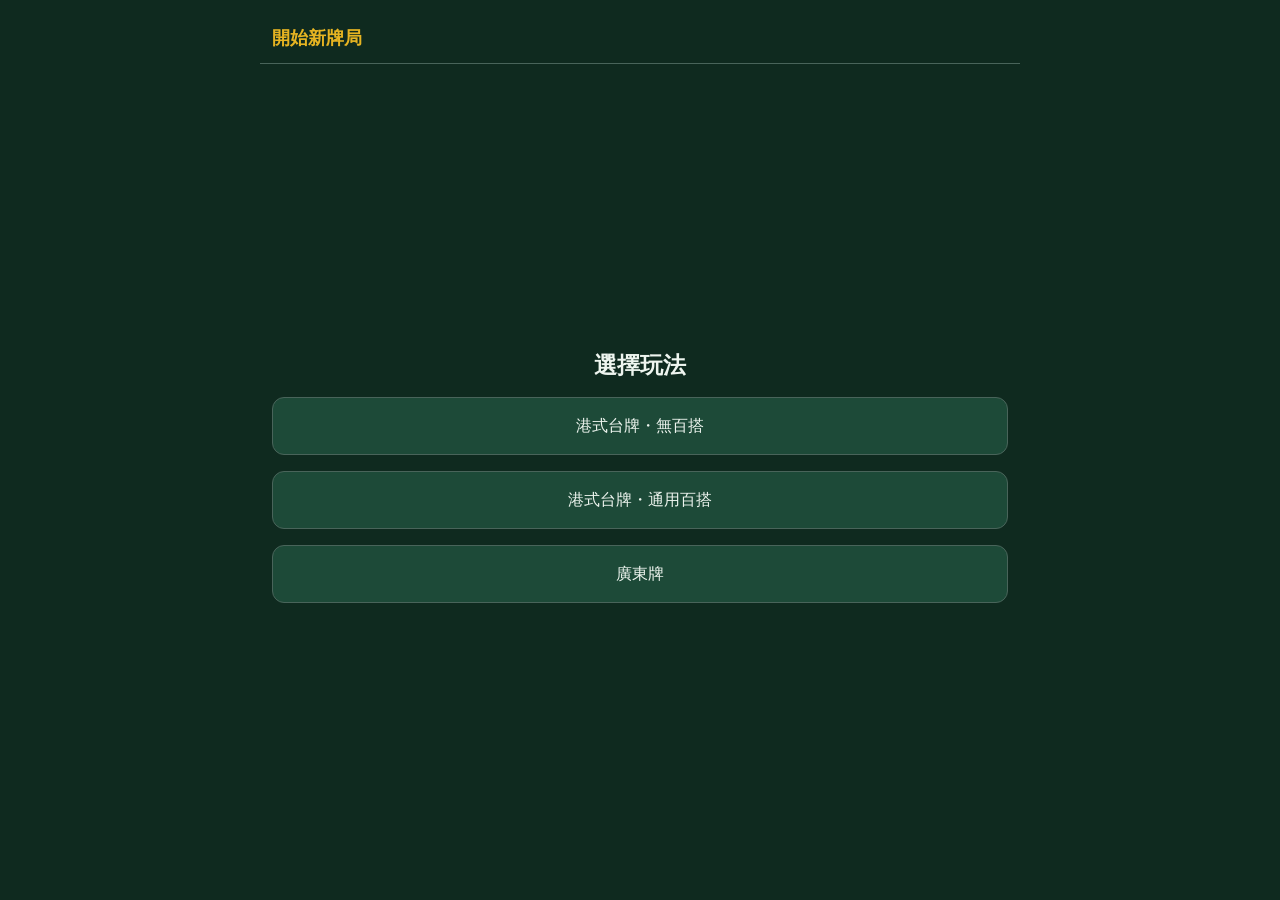
==== commit 5a6e965a: "Add files via upload" ====
--- a/mockup.html
+++ b/mockup.html
@@ -2,17 +2,20 @@
 <html lang="zh-Hant">
 <head>
   <meta charset="utf-8">
-  <meta name="viewport" content="width=device-width, initial-scale=1, viewport-fit=cover">
+  <meta name="viewport" content="width=device-width, initial-scale=1, viewport-fit=cover, user-scalable=no">
   <meta name="theme-color" content="#0f2a1f">
+  <meta name="apple-mobile-web-app-capable" content="yes">
+  <meta name="apple-mobile-web-app-status-bar-style" content="black-translucent">
+  <meta name="apple-mobile-web-app-title" content="麻雀計番">
   <title>麻雀計番</title>
-  <link rel="stylesheet" href="mockup.css?v=2.0.0-test.4">
-  <script defer src="mj-core.js"></script>
-  <script defer src="engine.js"></script>
-  <script defer src="engine2.js"></script>
-  <script defer src="engine4.js"></script>
-  <script defer src="engine_hk.js"></script>
-  <script defer src="engine_wild.js"></script>
-  <script defer src="mockup.js?v=2.0.0-test.4"></script>
+  <link rel="stylesheet" href="mockup.css?v=2.0.19">
+  <script defer src="mj-core.js?v=2.0.19"></script>
+  <script defer src="engine.js?v=2.0.19"></script>
+  <script defer src="engine2.js?v=2.0.19"></script>
+  <script defer src="engine4.js?v=2.0.19"></script>
+  <script defer src="engine_hk.js?v=2.0.19"></script>
+  <script defer src="engine_wild.js?v=2.0.19"></script>
+  <script defer src="mockup.js?v=2.0.19"></script>
 </head>
 <body>
   <div id="app"></div>
--- a/mockup.css
+++ b/mockup.css
@@ -1,15 +1,67 @@
 @charset "UTF-8";
-/* 2.0-test.4: fixed frame, compact table editor, original all-suits tile entry. */
-:root{color-scheme:dark;--bg:#0f2a1f;--card:#16382b;--card2:#102a20;--btn:#1d4a38;--btn2:#29513f;--bd:#42614e;--acc:#e6b422;--onacc:#201b0a;--nav:#081b13;--positive:#83db98;--negative:#ff9095;--safe-top:env(safe-area-inset-top,0px);--safe-bottom:env(safe-area-inset-bottom,0px);--ui-gap:8px;font-family:-apple-system,BlinkMacSystemFont,"PingFang TC","Microsoft JhengHei",sans-serif;font-size:16px}
-*{box-sizing:border-box}html,body{margin:0;width:100%;height:100%;background:var(--bg);color:#eef5ef}body{overflow:hidden;overscroll-behavior:none}button,input,select,textarea{font:inherit}button{min-height:44px;min-width:44px;padding:8px 12px;border:1px solid var(--bd);border-radius:12px;background:var(--btn);color:inherit;line-height:1.25;touch-action:manipulation;cursor:pointer}button.primary,button.on{background:var(--acc)!important;color:var(--onacc)!important;border-color:var(--acc)!important;font-weight:700}button.danger{color:var(--negative);border-color:#87504d}button:disabled{opacity:.35;cursor:default}button:focus-visible,input:focus-visible,select:focus-visible{outline:2px solid var(--acc);outline-offset:2px}input:not([type=checkbox]):not([type=radio]),select,textarea{width:100%;min-width:0;min-height:44px;padding:8px;border:1px solid var(--bd);border-radius:9px;background:var(--card2);color:inherit;font-size:16px}input[type=checkbox],input[type=radio]{width:22px;height:22px;accent-color:var(--acc);flex:none}label{display:flex;flex-direction:column;gap:5px;font-size:14px;min-width:0}h1,h2,h3,p{margin:0}h1{font-size:20px}h2{font-size:23px}h3{font-size:18px}p{line-height:1.35}small,.hint{color:#adc4b5;font-size:12px;line-height:1.35}a{color:var(--acc)}[hidden]{display:none!important}.pos,.positive{color:var(--positive)}.neg,.negative{color:var(--negative)}.warn{padding:8px;border-radius:9px;background:#4e2126;color:#ffccd0}.card,.note{padding:9px;border:1px solid var(--bd);border-radius:12px;background:var(--card);margin:0}.grid2{display:grid;grid-template-columns:repeat(2,minmax(0,1fr));gap:8px}.grid2>*{min-width:0}.btnrow{display:flex;gap:8px;flex-wrap:wrap;margin:0}.btnrow>button{flex:1;min-width:0}.seg{display:flex;gap:8px}.seg button{flex:1;min-width:0}.row,.tiles{display:flex;flex-wrap:wrap;gap:3px}.tr{padding:9px;background:var(--card);border-radius:10px;margin:4px 0;font-size:14px}.tr button{font-size:13px}.status{padding:8px;font-size:14px;color:var(--acc)}.prev{display:grid;grid-template-columns:repeat(4,minmax(0,1fr));gap:3px;padding:9px 4px;background:var(--card2);border-radius:12px}.prev>div{text-align:center;min-width:0}.prev small{display:block;overflow-wrap:anywhere;font-size:11px}.prev b{font-size:23px;line-height:1.2}.fan{display:flex;align-items:center;justify-content:space-between;gap:8px;padding:7px 3px;border-bottom:1px solid var(--bd);min-height:42px}.fan label{display:flex;flex-direction:row;align-items:center;gap:6px;min-width:0;font-size:14px;overflow-wrap:anywhere}.fan b,.fan span{color:var(--acc);font-weight:700;flex:none}.flowers{display:grid;grid-template-columns:repeat(4,minmax(0,1fr));gap:6px}.flags label{flex-direction:row;align-items:center}.total{text-align:center;font-size:17px;line-height:1.3;padding:6px}.total b{font-size:26px}
+/* iPhone Dynamic Island & PWA safe area fix - 2.0.17 patched */
+html{padding:env(safe-area-inset-top) env(safe-area-inset-right) env(safe-area-inset-bottom) env(safe-area-inset-left);min-height:calc(100% + env(safe-area-inset-top));background:var(--bg)}
+/* 2.0.17: fixed frame, compact table editor, original all-suits tile entry. */
+:root{color-scheme:dark;background-color:#0f2a1f;--bg:#0f2a1f;--card:#16382b;--card2:#102a20;--btn:#1d4a38;--btn2:#29513f;--bd:#42614e;--acc:#e6b422;--onacc:#201b0a;--nav:#081b13;--positive:#83db98;--negative:#ff9095;--safe-top:env(safe-area-inset-top,0px);--safe-bottom:env(safe-area-inset-bottom,0px);--safe-left:env(safe-area-inset-left,0px);--safe-right:env(safe-area-inset-right,0px);--header-h:calc(52px + var(--safe-top));--bottom-nav-h:calc(52px + max(16px,var(--safe-bottom)));--ui-gap:8px;font-family:-apple-system,BlinkMacSystemFont,"PingFang TC","Microsoft JhengHei",sans-serif;font-size:16px}
+*{box-sizing:border-box}html,body{margin:0;width:100%;height:100dvh;background:var(--bg);color:#eef5ef}body{overflow:hidden;overscroll-behavior:none}button,input,select,textarea{font:inherit}button{min-height:44px;min-width:44px;padding:8px 12px;border:1px solid var(--bd);border-radius:12px;background:var(--btn);color:inherit;line-height:1.25;touch-action:manipulation;cursor:pointer}button.primary,button.on{background:var(--acc)!important;color:var(--onacc)!important;border-color:var(--acc)!important;font-weight:700}button.danger{color:var(--negative);border-color:#87504d}button:disabled{opacity:.35;cursor:default}button:focus-visible,input:focus-visible,select:focus-visible{outline:2px solid var(--acc);outline-offset:2px}input:not([type=checkbox]):not([type=radio]),select,textarea{width:100%;min-width:0;min-height:44px;padding:8px;border:1px solid var(--bd);border-radius:9px;background:var(--card2);color:inherit;font-size:16px}input[type=checkbox],input[type=radio]{width:22px;height:22px;accent-color:var(--acc);flex:none}label{display:flex;flex-direction:column;gap:5px;font-size:14px;min-width:0}h1,h2,h3,p{margin:0}h1{font-size:20px}h2{font-size:23px}h3{font-size:18px}p{line-height:1.35}small,.hint{color:#adc4b5;font-size:12px;line-height:1.35}a{color:var(--acc)}[hidden]{display:none!important}.pos,.positive{color:var(--positive)}.neg,.negative{color:var(--negative)}.warn{padding:8px;border-radius:9px;background:#4e2126;color:#ffccd0}.card,.note{padding:9px;border:1px solid var(--bd);border-radius:12px;background:var(--card);margin:0}.grid2{display:grid;grid-template-columns:repeat(2,minmax(0,1fr));gap:8px}.grid2>*{min-width:0}.btnrow{display:flex;gap:8px;flex-wrap:wrap;margin:0}.btnrow>button{flex:1;min-width:0}.seg{display:flex;gap:8px}.seg button{flex:1;min-width:0}.row,.tiles{display:flex;flex-wrap:wrap;gap:3px}.tr{padding:9px;background:var(--card);border-radius:10px;margin:4px 0;font-size:14px}.tr button{font-size:13px}.status{padding:8px;font-size:14px;color:var(--acc)}.prev{display:grid;grid-template-columns:repeat(4,minmax(0,1fr));gap:3px;padding:9px 4px;background:var(--card2);border-radius:12px}.prev>div{text-align:center;min-width:0}.prev small{display:block;overflow-wrap:anywhere;font-size:11px}.prev b{font-size:23px;line-height:1.2}.fan{display:flex;align-items:center;justify-content:space-between;gap:8px;padding:7px 3px;border-bottom:1px solid var(--bd);min-height:42px}.fan label{display:flex;flex-direction:row;align-items:center;gap:6px;min-width:0;font-size:14px;overflow-wrap:anywhere}.fan b,.fan span{color:var(--acc);font-weight:700;flex:none}.flowers{display:grid;grid-template-columns:repeat(4,minmax(0,1fr));gap:6px}.flags label{flex-direction:row;align-items:center}.total{text-align:center;font-size:17px;line-height:1.3;padding:6px}.total b{font-size:26px}
 /* Header and action footer are siblings of the replaceable content. */
-.u-shell{width:100%;height:100vh;height:100dvh;max-width:760px;margin:auto;padding-top:var(--safe-top);padding-bottom:var(--safe-bottom);display:grid;grid-template-rows:auto minmax(0,1fr) auto;overflow:hidden}.u-header{min-height:52px;display:flex;align-items:center;gap:8px;padding:4px 12px;border-bottom:1px solid var(--bd);background:var(--bg);z-index:10}.u-header h3{flex:1;min-width:0;margin:0;overflow-wrap:anywhere}.u-header button{min-width:44px;min-height:44px;background:transparent!important;border:0;font-size:23px;padding:0}.u-content{min-height:0;min-width:0;padding:12px;overflow:hidden;display:flex;flex-direction:column;gap:var(--ui-gap)}.u-content>*{flex-shrink:0}.u-body{flex:1!important;min-height:0;min-width:0;overflow:hidden;display:flex;flex-direction:column;gap:8px}.u-footer{min-width:0;padding:8px 12px;border-top:1px solid var(--bd);background:var(--bg);z-index:10;display:flex;flex-direction:column;gap:7px}.u-footer:empty{display:none}.u-footer>.btnrow{flex-wrap:nowrap}.u-footer .btnrow>button{min-height:48px;font-size:16px}.u-footer .btnrow>button.primary{flex:1.4}.u-pager{display:flex;align-items:center;justify-content:center;gap:10px;min-height:40px;margin:0;flex:none}.u-pager button{min-height:38px;padding:5px 12px}.u-pager small{min-width:64px;text-align:center}.u-pager-slot{height:42px;flex:none;display:flex;align-items:center;justify-content:center}.u-pager-slot.empty{visibility:hidden}.u-record-pager{display:flex;align-items:center;justify-content:center;gap:8px;min-height:42px}.u-actions{margin-top:auto;flex:none;padding-top:8px;min-height:56px}.u-fixed-list{min-height:0;flex:1;display:grid;grid-template-rows:repeat(var(--list-rows,4),minmax(0,1fr));gap:0;align-content:start}.u-fixed-list>.empty-row{visibility:hidden;pointer-events:none}.u-nav,.z-nav,.v2-nav{display:none!important}
+.u-shell{width:100%;height:100vh;height:100dvh;max-width:760px;margin:auto;padding-top:max(12px,var(--safe-top));padding-bottom:max(12px,var(--safe-bottom));padding-left:var(--safe-left);padding-right:var(--safe-right);display:grid;grid-template-rows:auto minmax(0,1fr) auto;overflow:hidden}
+@media all and (display-mode: standalone){
+  .u-shell{padding-top:env(safe-area-inset-top, 44px)}
+  .u-header{padding-top:calc(8px + env(safe-area-inset-top, 0px));min-height:calc(52px + env(safe-area-inset-top, 0px))}
+}.u-header{min-height:52px;min-height:calc(52px + var(--safe-top));display:flex;align-items:center;gap:8px;padding:calc(4px + var(--safe-top)) 12px 4px 12px;border-bottom:1px solid var(--bd);background:var(--bg);z-index:10}.u-header h3{flex:1;min-width:0;margin:0;overflow-wrap:anywhere}.u-header button{min-width:44px;min-height:44px;background:transparent!important;border:0;font-size:23px;padding:0}.u-content{min-height:0;min-width:0;padding:12px;overflow:hidden;display:flex;flex-direction:column;gap:var(--ui-gap)}.u-content>*{flex-shrink:0}.u-body{flex:1!important;min-height:0;min-width:0;overflow:hidden;display:flex;flex-direction:column;gap:8px}.u-footer{min-width:0;padding:8px 12px;border-top:1px solid var(--bd);background:var(--bg);z-index:10;display:flex;flex-direction:column;gap:7px}.u-footer:empty{display:none}.u-footer>.btnrow{flex-wrap:nowrap}.u-footer .btnrow>button{min-height:48px;font-size:16px}.u-footer .btnrow>button.primary{flex:1.4}.u-pager{display:flex;align-items:center;justify-content:center;gap:10px;min-height:40px;margin:0;flex:none}.u-pager button{min-height:38px;padding:5px 12px}.u-pager small{min-width:64px;text-align:center}.u-pager-slot{height:42px;flex:none;display:flex;align-items:center;justify-content:center}.u-pager-slot.empty{visibility:hidden}.u-record-pager{display:flex;align-items:center;justify-content:center;gap:8px;min-height:42px}.u-actions{margin-top:auto;flex:none;padding-top:8px;min-height:56px}.u-fixed-list{min-height:0;flex:1;display:grid;grid-template-rows:repeat(var(--list-rows,4),minmax(0,1fr));gap:0;align-content:start}.u-fixed-list>.empty-row{visibility:hidden;pointer-events:none}.u-nav,.z-nav,.v2-nav{display:none!important}
 /* Primary screens and overlays. */
 .u-center{margin:auto 0;display:flex;flex-direction:column;gap:16px}.u-center h2{text-align:center}.u-center button{min-height:58px}.u-stack{display:flex;flex-direction:column;gap:8px}.u-stack>button{min-height:48px}.u-menu button{min-height:64px}.u-caption{font-size:14px;color:#adc4b5;line-height:1.35}.u-board{flex:1!important;min-height:180px;display:grid;grid-template-columns:repeat(3,minmax(0,1fr));grid-template-rows:repeat(3,minmax(0,1fr));gap:6px}.u-seat{display:flex;flex-direction:column;align-items:center;justify-content:center;gap:3px;min-width:0;min-height:0;padding:5px;background:var(--card)!important;text-decoration:none}.u-seat span{overflow-wrap:anywhere}.u-seat b{font-size:25px}.u-seat.dealer{border:2px solid var(--acc)}.u-avatar{font-size:28px;line-height:1.1}.u-middle{display:flex;align-items:center;justify-content:center;flex-direction:column;gap:8px;color:var(--acc);font-size:13px;text-align:center}.u-winners{display:grid;grid-template-columns:repeat(2,minmax(0,1fr));gap:10px}.u-winners button{min-height:88px;display:flex;flex-direction:column;align-items:center;justify-content:center;gap:6px}.u-flow{display:flex;flex-direction:column;gap:12px;flex:1!important;min-height:0}.u-flow .seg button{min-height:68px}.u-review-tabs{display:grid;grid-template-columns:repeat(4,minmax(0,1fr));gap:6px}.u-review-tabs button{min-width:0;font-size:14px;padding:8px 2px}.u-total{text-align:center;font-size:16px;line-height:1.3;padding:6px}.u-total b{font-size:25px;color:var(--acc)}.u-total small{display:block;margin-top:3px}.u-money{display:flex;align-items:center;justify-content:space-between;gap:8px;font-size:14px}.u-money>span{min-width:0;overflow-wrap:anywhere}.u-player{display:flex;align-items:center;justify-content:space-between;gap:8px;padding:7px;border-radius:12px;border:1px solid var(--bd);background:var(--card)}.u-check{display:flex;flex-direction:row;align-items:center;justify-content:space-between;gap:10px;padding:4px}.u-backdrop{position:fixed;inset:0;z-index:80;display:flex;align-items:center;justify-content:center;background:#000b;padding:12px}.u-dialog{width:100%;max-width:550px;max-height:calc(100dvh - var(--safe-top) - var(--safe-bottom) - 24px);display:grid;grid-template-rows:auto minmax(0,1fr) auto;border-radius:18px;border:1px solid var(--bd);background:var(--card);overflow:hidden}.u-dialog header{display:flex;align-items:center;justify-content:space-between;gap:8px;padding:10px 12px;border-bottom:1px solid var(--bd)}.u-dialog header h3{margin:0}.u-dialog header button{font-size:25px}.u-dialog-body{padding:12px;display:flex;flex-direction:column;gap:8px;min-height:0;overflow:auto}.u-dialog footer{display:flex;align-items:center;justify-content:center;gap:8px;flex-wrap:wrap;padding:10px;border-top:1px solid var(--bd)}.u-dialog footer button{flex:1}.u-group{display:flex;flex-direction:column;align-items:center;justify-content:center;gap:7px;padding:8px 3px}.u-minirow{display:flex;justify-content:center;gap:2px}.u-minirow .mt{width:28px!important;height:39px!important;min-width:0!important;min-height:0!important;flex:none}.u-minirow .mt b{font-size:17px}.u-minirow .mt i{font-size:10px}
 /* Compact 2-column table editor; 3 columns on wider screens. */
-.u-table-toolbar{display:grid;grid-template-columns:minmax(0,1fr) auto;align-items:end;gap:8px}.u-table-toolbar label{font-size:12px}.u-table-search{min-height:38px!important;padding:6px 8px!important}.u-table-fields{display:grid;grid-template-columns:repeat(2,minmax(0,1fr));grid-auto-rows:minmax(56px,auto);gap:6px;align-content:start;min-height:0;overflow:hidden}.u-rule{min-width:0;display:flex;flex-direction:column;justify-content:flex-start;gap:4px;padding:6px 7px;border:1px solid var(--bd);border-radius:9px;background:var(--card)}.u-rule>span{font-size:12px;line-height:1.2;overflow-wrap:anywhere}.u-rule>div{min-width:0;display:flex;align-items:center;justify-content:flex-end;gap:5px}.u-rule .grid2{display:grid;grid-template-columns:repeat(2,minmax(0,1fr));gap:5px;width:100%}.u-rule label{display:flex;flex-direction:row;align-items:center;justify-content:flex-end;gap:3px;font-size:11px;min-width:0}.u-rule input[type=number]{width:66px;max-width:100%;height:34px;min-height:34px;padding:4px 5px;border-radius:6px;text-align:center;font-size:16px!important}.u-rule .grid2 input[type=number]{width:100%;min-width:0}.u-rule-empty{visibility:hidden;pointer-events:none}.u-table-caption{font-size:12px;color:#adc4b5}.u-table-actions{display:flex;gap:6px}.u-table-actions button{flex:1;min-height:38px;font-size:13px;padding:6px}.u-table-screen .u-table-name{min-height:38px!important;padding:6px!important}.u-table-screen{display:flex;flex-direction:column;gap:7px;min-height:0;flex:1}.u-table-screen>.u-table-fields{flex:1}.u-table-screen .u-pager{flex:none}.u-empty-message{padding:12px;border-radius:9px;background:var(--card);font-size:14px}
+.u-table-toolbar{display:grid;grid-template-columns:minmax(0,1fr);align-items:end;gap:6px}.u-table-toolbar label{font-size:12px}.u-table-search{min-height:38px!important;padding:6px 8px!important}.u-table-keyboard-tools{display:none;flex:none}.table-keyboard-open .u-table-keyboard-tools{display:flex}.u-table-keyboard-tools button{width:100%;min-height:40px}.u-table-name{font-size:16px!important}.u-table-fields{display:grid;grid-template-columns:repeat(2,minmax(0,1fr));grid-auto-rows:minmax(56px,auto);gap:6px;align-content:stretch;min-height:0;overflow:hidden}.u-rule{min-width:0;display:flex;flex-direction:column;justify-content:flex-start;gap:4px;padding:6px 7px;border:1px solid var(--bd);border-radius:9px;background:var(--card)}.u-rule>span{font-size:12px;line-height:1.2;overflow-wrap:anywhere}.u-rule>div{min-width:0;display:flex;align-items:center;justify-content:flex-end;gap:5px}.u-rule .grid2{display:grid;grid-template-columns:repeat(2,minmax(0,1fr));gap:5px;width:100%}.u-rule label{display:flex;flex-direction:row;align-items:center;justify-content:flex-end;gap:3px;font-size:11px;min-width:0}.u-rule input[type=number]{width:66px;max-width:100%;height:34px;min-height:34px;padding:4px 5px;border-radius:6px;text-align:center;font-size:16px!important}.u-rule .grid2 input[type=number]{width:100%;min-width:0}.u-rule-empty{visibility:hidden;pointer-events:none}.u-table-caption{font-size:12px;color:#adc4b5}.u-table-actions{display:flex;gap:6px}.u-table-actions button{flex:1;min-height:38px;font-size:13px;padding:6px}.u-table-screen .u-table-name{min-height:38px!important;padding:6px!important}.u-table-screen{display:flex;flex-direction:column;gap:7px;min-height:0;flex:1}.u-table-screen>.u-table-fields{flex:1}.u-table-screen .u-pager{flex:none}.u-empty-message{padding:12px;border-radius:9px;background:var(--card);font-size:14px}
 /* Familiar single-screen tile input. */
 .mt{display:inline-flex;flex-direction:column;align-items:center;justify-content:center;width:32px;height:44px;padding:0!important;background:#f7f3e3!important;color:#222;border:1px solid #bbb!important;border-bottom:4px solid #2f8f57!important;border-radius:5px;line-height:1;font-weight:700;box-shadow:0 1px 3px #0007;font-family:inherit}.mt b{font-size:19px}.mt i{font-style:normal;font-size:12px;margin-top:2px}.mt.s0{color:#a0201a}.mt.s1{color:#1c4fa0}.mt.s2{color:#1a7a3a}.mt.hon b{font-size:24px}.mt.h4{color:#c0281f}.mt.h5{color:#1a7a3a}.mt.h6 b{width:18px;height:28px;border:2px solid #2a4a8a;border-radius:3px;color:transparent}.mt.back{background:#1a7a3a!important;border-color:#0f5a2a!important}.mt.back b,.mt.back i{visibility:hidden}.mt.mark{outline:3px solid var(--acc);outline-offset:-3px}.mt.mk2{background:#cfe9d6!important}.u-editor{position:fixed!important;inset:0;z-index:30;width:100%;height:var(--editor-height,100dvh)!important;display:grid;grid-template-rows:auto auto auto minmax(0,1fr) auto;background:var(--bg);padding-bottom:var(--safe-bottom);overflow:hidden}.u-editor .editor-head{min-height:44px;display:flex;align-items:center;justify-content:space-between;gap:8px;padding:3px 10px;border-bottom:1px solid var(--bd)}.u-editor .editor-head span{flex:1;min-width:0;font-size:15px}.u-editor .editor-head button{min-width:44px!important;background:transparent;border:0;font-size:22px;padding:0}.u-steps{display:grid;grid-template-columns:repeat(5,minmax(0,1fr));gap:3px;padding:4px 10px}.u-steps button{min-width:0;min-height:40px;font-size:12px;border:0;border-radius:0;background:transparent!important;color:#b9cbbd!important;white-space:nowrap;padding:5px 0}.u-steps button.current{border-bottom:3px solid var(--acc);font-weight:700;color:#fff!important}.u-instruction{padding:2px 12px;font-size:12px;line-height:1.35;min-height:20px;color:#adc4b5}.u-editor .editor-main{min-height:0;padding:4px 12px;display:flex;flex-direction:column;gap:6px;overflow:hidden}.u-editor .editor-stats{height:20px;line-height:20px;font-size:12px;flex:none}.u-editor .editor-live{position:static;flex:none;font-size:14px;padding:5px 8px;margin:0;min-height:30px;border:1px solid var(--bd);border-radius:10px;text-align:center;background:var(--card)}.editor-live.good{background:#14502d!important}.editor-live.bad{background:#6a1d24!important}.u-editor .editor-pile{height:var(--pile-frame-h,192px);display:flex;flex:none;align-items:center;justify-content:center;overflow:visible;margin:0 auto;padding:0 4px;max-width:680px;width:100%}.u-editor .editor-grid{display:grid!important;grid-template-columns:repeat(var(--pile-cols,6),var(--tile-w,44px));grid-auto-rows:var(--tile-h,58px);justify-content:center;gap:6px}.u-editor .editor-grid>.mt,.u-editor .editor-grid>.tile-slot{width:var(--tile-w,44px)!important;height:var(--tile-h,58px)!important;min-width:0!important;min-height:0!important;margin:0!important;transform:none!important;position:relative}.u-editor .editor-grid>.mt b{font-size:var(--face-size,22px)}.u-editor .editor-grid>.mt i{font-size:var(--suit-size,11px)}.tile-slot{border:1px dashed var(--bd);border-radius:5px;opacity:.24}.tile-badge{position:absolute;top:-5px;right:-3px;font-size:10px;font-style:normal;line-height:1;padding:3px 4px;background:var(--acc);color:var(--onacc);border-radius:8px;pointer-events:none;z-index:2}.u-editor .editor-tools{display:flex!important;flex:none;gap:6px;height:34px}.u-editor .editor-tools button{flex:1;min-height:34px;min-width:0;font-size:13px;padding:4px 2px}.u-editor .editor-panel{flex:1;min-height:0;overflow:hidden;display:flex;flex-direction:column;align-items:center;justify-content:center;gap:6px}.u-editor .editor-panel>.pal{width:100%;max-width:650px;margin:2px 0;display:flex;flex-direction:column;gap:6px}.u-editor .pal>.row{display:grid!important;grid-template-columns:repeat(9,minmax(0,1fr));gap:4px;margin:0}.u-editor .pal>.row>.t{width:100%;min-width:0!important;height:44px;min-height:44px!important;padding:3px 0!important;margin:0!important;font-size:14px}.u-editor .editor-footer{padding:6px 10px 10px;border-top:1px solid var(--bd);background:var(--bg)}.u-editor .editor-finish{display:flex;gap:8px}.u-editor .editor-finish button{flex:1;min-height:48px;font-size:17px}.u-editor .editor-finish .primary{flex:2}.u-editor.editor-compact .u-steps button{min-height:36px}.u-editor.editor-compact .editor-head{min-height:40px}.u-editor.editor-compact .pal>.row>.t{height:40px;min-height:40px!important;font-size:13px}.u-editor.editor-compact .editor-finish button{min-height:44px}.u-flags{width:100%;max-width:650px}.u-flags label{flex-direction:row;align-items:center;background:var(--card);padding:8px;border-radius:9px}.u-editor .editor-menqing button{min-height:48px!important;min-width:90px!important;font-size:18px!important}.editor-group-actions,.editor-menqing,.editor-kong-choices{display:flex;flex-wrap:wrap;gap:6px;align-items:center;justify-content:center}.editor-meld-groups{display:flex;flex-wrap:wrap;gap:4px}.mg{display:inline-flex;flex-direction:column;align-items:center;gap:3px;padding:5px;border-radius:8px;background:var(--btn2)}.mg small{display:flex;gap:5px}.quickpanel{width:100%}.quickpanel .qrow{display:flex;align-items:center;justify-content:space-between;gap:8px;padding:7px 0}.qstep{display:flex;align-items:center;gap:8px}.qstep button{min-width:40px;padding:4px}.payrow{display:grid;gap:6px}.payrow>button{display:flex;flex-direction:column;align-items:center;justify-content:center;min-width:0;padding:9px 4px}.payrow .pl{display:flex;align-items:center;gap:5px;min-width:0}.payrow .em{font-size:24px;flex:none}.payrow .nm{min-width:0;overflow-wrap:anywhere;font-size:14px}.modal{position:fixed;inset:0;z-index:85!important;display:flex;align-items:center;justify-content:center;background:#000c;padding:12px;overflow:auto}.mbox{width:100%;max-width:480px}.editbox{background:var(--card);color:#eef5ef;border:1px solid var(--bd);border-radius:16px;padding:12px;max-height:90dvh;overflow:auto}.editbox .edl{display:flex;flex-direction:column;margin:7px 0}.editbox .prev{grid-template-columns:repeat(2,minmax(0,1fr))}#shareCard{max-width:100%;overflow:hidden}#shareCard .mt{min-width:0!important;min-height:0!important}.stl .mt{width:22px;height:31px;border-bottom-width:3px!important}.stl .mt b{font-size:14px}.stl .mt i{font-size:9px}#toast{position:fixed;top:calc(var(--safe-top) + 54px);left:12px;right:12px;max-width:550px;margin:auto;z-index:100;background:var(--card);border:1px solid var(--bd);color:#fff;border-radius:10px;padding:10px;display:none;pointer-events:none;font-size:14px}#toast.show{display:block}.large-font{font-size:18px}.seat,.seat *{text-decoration:none!important}.overbox{outline:2px solid var(--negative)!important;animation:u-shake .15s linear 2}.lockhi{outline:3px solid var(--acc)!important}.pick{position:relative;display:flex;align-items:center;gap:8px;padding:8px;border:1px solid var(--bd);border-radius:10px}.pick input[type=color]{position:absolute;inset:0;opacity:0;width:100%;height:100%;cursor:pointer}.pick .chip{width:30px;height:30px;border:1px solid #aaa;border-radius:7px}.pick .hexv{flex:1}.pick .pbtn{padding:6px;border:1px solid var(--bd);border-radius:7px}table{border-collapse:collapse;width:100%;font-size:13px}td,th{padding:5px;border-bottom:1px solid var(--bd)}@keyframes u-shake{25%{transform:translateX(-3px)}75%{transform:translateX(3px)}}
 @media(min-width:520px){.u-table-fields{grid-template-columns:repeat(3,minmax(0,1fr))}}
 @media(max-height:700px){:root{--ui-gap:6px}.u-header{min-height:46px}.u-content{padding:8px}.u-footer{padding:6px 8px;gap:4px}.u-footer .btnrow>button{min-height:44px;font-size:15px}.u-seat .u-avatar{font-size:23px}.u-seat b{font-size:22px}.u-winners button{min-height:76px}.u-flow{gap:8px}.u-dialog-body{padding:9px}.card{padding:8px}.u-total b{font-size:23px}.u-menu button{min-height:54px}.u-rule{padding:4px 6px}.u-table-fields{gap:5px;grid-auto-rows:minmax(52px,auto)}.u-table-toolbar{gap:5px}}
 @media(prefers-reduced-motion:reduce){*,*::before,*::after{animation:none!important;transition:none!important;scroll-behavior:auto!important}}
+.u-shell{grid-template-rows:auto minmax(0,1fr) auto}
+.u-shell.has-nav{padding-bottom:var(--bottom-nav-h)}
+.u-main-nav{position:fixed;left:0;right:0;bottom:0;height:var(--bottom-nav-h);display:flex;gap:6px;padding:5px 12px max(16px,var(--safe-bottom));border-top:1px solid var(--bd);background:var(--nav);z-index:10}
+.u-main-nav button{flex:1;min-width:0;min-height:42px;padding:6px 4px;font-size:14px}
+.u-payment-prompt{display:flex;align-items:center;justify-content:space-between;gap:8px;padding:9px;border:1px solid var(--acc);border-radius:10px;background:var(--card)}
+.u-payment-prompt span{font-size:13px;line-height:1.35}
+.u-payment-prompt button{flex:none;min-height:42px;padding:6px 10px}
+@media(max-height:700px){:root{--bottom-nav-h:calc(48px + max(12px,var(--safe-bottom)))}.u-main-nav{padding:3px 8px max(12px,var(--safe-bottom))}.u-main-nav button{min-height:38px}.u-payment-prompt{padding:6px}.u-payment-prompt button{min-height:38px}}
+#app{position:relative;width:100%;height:100%;min-height:100%;overflow:hidden}
+.u-shell{height:100%}
+.u-rule:not(:has(.grid2)){display:grid;grid-template-columns:minmax(0,1fr) minmax(64px,76px);align-items:center;gap:4px;padding:5px 7px}
+.u-rule:not(:has(.grid2))>span{min-height:0!important;line-height:1.25}
+.u-rule:not(:has(.grid2))>div{justify-content:flex-end}
+.u-rule:not(:has(.grid2)) label{width:100%}
+.u-rule:not(:has(.grid2)) input[type=number]{width:100%!important}
+.u-rule:has(.grid2){gap:2px;padding:5px 7px}
+.u-rule:has(.grid2)>span{min-height:22px!important}
+.u-rule:has(.grid2) input[type=number]{height:30px;min-height:30px}
+.u-shell>.u-footer{grid-row:3}
+.u-image-review{flex:1;min-width:0;min-height:0;overflow:auto;overscroll-behavior:contain}
+.u-image-review #shareCard{width:100%;margin:0 auto 8px!important;padding:clamp(8px,2.5vw,14px) 8px!important}
+.u-image-review .hint{display:block;padding:0 2px}
+.u-editor.editor-special .editor-live,.u-editor.editor-special .editor-pile,.u-editor.editor-special .editor-tools{display:none!important}
+.u-editor.editor-special .editor-panel{justify-content:flex-start;align-items:stretch;overflow:auto}
+.u-editor.editor-special .u-flags{max-width:760px;flex:1;min-height:0;margin:0 auto;grid-template-rows:repeat(var(--flag-rows),minmax(44px,1fr));align-content:stretch}
+.u-editor.editor-special .editor-flags label{min-height:44px}
+.u-flags-count{width:100%;max-width:760px;margin:0 auto;font-size:13px;font-weight:600;color:var(--acc)}
+@media(max-width:420px){.u-image-review #shareCard{padding:8px 5px!important}.u-image-review #shareCard .u-share-set{padding:5px 1px 4px!important}.u-image-review #shareCard .u-share-set>div:first-child{padding:2px 0 5px!important}}
+.u-image-review #shareCard{padding:6px 6px 5px!important;margin:0 auto 4px!important}
+.u-image-review #shareCard>div:first-child{font-size:11px!important;line-height:1.2;margin-bottom:3px!important}
+.u-image-review #shareCard>div:nth-of-type(2){gap:4px!important;margin-top:2px!important}
+.u-image-review #shareCard>div:nth-of-type(2)>div{gap:3px!important}
+.u-image-review #shareCard>div:nth-of-type(2)>div>small{font-size:9px!important}
+.u-image-review #shareCard .u-share-set{gap:2px!important;padding:3px 1px 2px!important}
+.u-image-review #shareCard .u-share-set>div:first-child{padding:1px 0 3px!important}
+.u-image-review #shareCard .u-share-set .mt{width:min(28px,calc((100cqw - 6px)/var(--group-cols)))!important}
+.u-image-review #shareCard .u-share-set .mt b{font-size:clamp(9px,20cqw,14px)!important}
+.u-image-review #shareCard .u-share-set .mt i{font-size:9px!important}
+.u-image-review #shareCard>div[style*="font-size:36px"]{font-size:27px!important;line-height:1!important}
+.u-image-review #shareCard>div[style*="font-size:13px"]:not(:first-child){margin-top:4px!important;font-size:11px!important}
+.u-image-review #shareCard>div[style*="font-size:11px"]{font-size:9px!important;margin-top:3px!important}
+.u-image-review #shareCard>div[style*="font-size:12px"]{font-size:10px!important;margin-top:2px!important}
+.u-image-review #shareCard>div[style*="flex-wrap:wrap"][style*="font-size:clamp"]{font-size:clamp(9px,2.4vw,11px)!important;line-height:1.2!important;margin-top:3px!important}
+.u-image-review #shareCard .u-share-set>small{font-size:9px!important}
+#shareCard .u-share-groups{grid-template-columns:repeat(3,minmax(0,1fr))}
+#shareCard .u-share-label{font-size:8px!important;white-space:nowrap}
